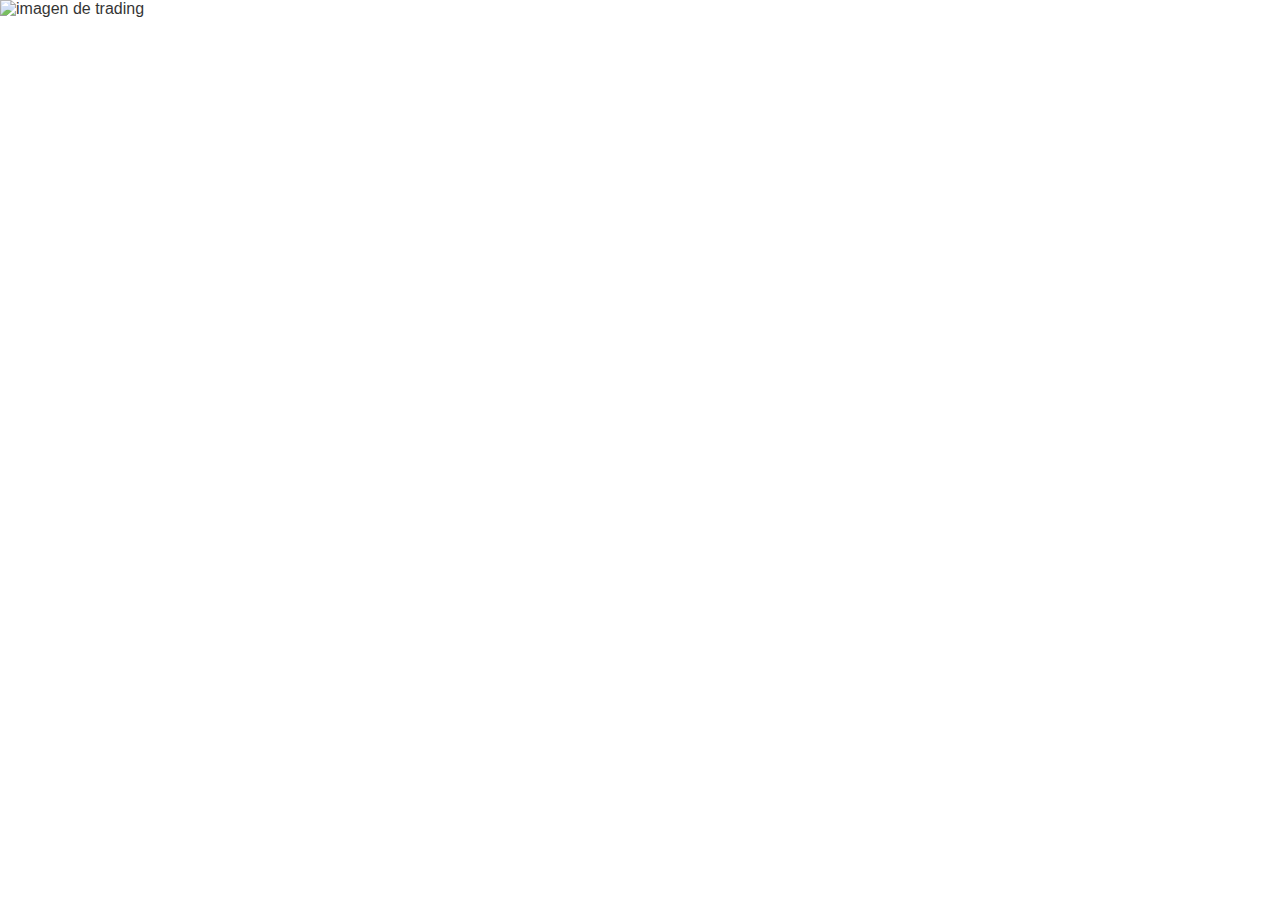
==== index.html @ 4267c6e3 "Primer commit, creacion de la portada" ====
<!--
Created by Daniel on 15/02/2017.

--><!DOCTYPE html>
<html lang="es">
  <head>
    <title>Blog Trading | Alberto Rodríguez</title>
    <meta charset="utf-8">
    <meta name="viewport" content="width=device-width, user-scalable=no, initial-scale=1.0, maximum-scale=1.0, minimum-scale=1.0">
    <link href="https://fonts.googleapis.com/css?family=Arima+Madurai|Roboto" rel="stylesheet">
    <link rel="stylesheet" href="css/mainStyles.css">
  </head>
  <body>
    <header><img src="img/portada.jpeg" alt="imagen de trading">
      <div class="header-title__container">
        <h1 class="header__title">Blog de Alberto</h1>
        <p class="header__copy">Talis, raptus cobaltums tandem perdere de castus, gratis liberi. Decors sunt abactuss de teres extum. Est camerarius indictio, cesaris. Eleatess sunt idoleums de fidelis victrix. Domesticus, peritus rationes foris manifestum de dexter, germanus terror. Congregabo rare ducunt ad noster boreas. Sunt poetaes tractare superbus, peritus lixaes. Ubi est castus lixa? Experimentum mechanice ducunt ad varius era. A falsis, poeta varius tabes. A falsis, animalis brevis brodium. Bassus, raptus racanas patienter prensionem de pius, nobilis exsul.</p>
      </div>
    </header>
  </body>
</html>
---- css/mainStyles.css ----
/*! normalize.css v5.0.0 | MIT License | github.com/necolas/normalize.css */
/**
 * 1. Change the default font family in all browsers (opinionated).
 * 2. Correct the line height in all browsers.
 * 3. Prevent adjustments of font size after orientation changes in
 *    IE on Windows Phone and in iOS.
 */
/* Document
   ========================================================================== */
html {
  font-family: sans-serif;
  /* 1 */
  line-height: 1.15;
  /* 2 */
  -ms-text-size-adjust: 100%;
  /* 3 */
  -webkit-text-size-adjust: 100%;
  /* 3 */ }

/* Sections
   ========================================================================== */
/**
 * Remove the margin in all browsers (opinionated).
 */
body {
  margin: 0; }

/**
 * Add the correct display in IE 9-.
 */
article,
aside,
footer,
header,
nav,
section {
  display: block; }

/**
 * Correct the font size and margin on `h1` elements within `section` and
 * `article` contexts in Chrome, Firefox, and Safari.
 */
h1 {
  font-size: 2em;
  margin: 0.67em 0; }

/* Grouping content
   ========================================================================== */
/**
 * Add the correct display in IE 9-.
 * 1. Add the correct display in IE.
 */
figcaption,
figure,
main {
  /* 1 */
  display: block; }

/**
 * Add the correct margin in IE 8.
 */
figure {
  margin: 1em 40px; }

/**
 * 1. Add the correct box sizing in Firefox.
 * 2. Show the overflow in Edge and IE.
 */
hr {
  box-sizing: content-box;
  /* 1 */
  height: 0;
  /* 1 */
  overflow: visible;
  /* 2 */ }

/**
 * 1. Correct the inheritance and scaling of font size in all browsers.
 * 2. Correct the odd `em` font sizing in all browsers.
 */
pre {
  font-family: monospace, monospace;
  /* 1 */
  font-size: 1em;
  /* 2 */ }

/* Text-level semantics
   ========================================================================== */
/**
 * 1. Remove the gray background on active links in IE 10.
 * 2. Remove gaps in links underline in iOS 8+ and Safari 8+.
 */
a {
  background-color: transparent;
  /* 1 */
  -webkit-text-decoration-skip: objects;
  /* 2 */ }

/**
 * Remove the outline on focused links when they are also active or hovered
 * in all browsers (opinionated).
 */
a:active,
a:hover {
  outline-width: 0; }

/**
 * 1. Remove the bottom border in Firefox 39-.
 * 2. Add the correct text decoration in Chrome, Edge, IE, Opera, and Safari.
 */
abbr[title] {
  border-bottom: none;
  /* 1 */
  text-decoration: underline;
  /* 2 */
  text-decoration: underline dotted;
  /* 2 */ }

/**
 * Prevent the duplicate application of `bolder` by the next rule in Safari 6.
 */
b,
strong {
  font-weight: inherit; }

/**
 * Add the correct font weight in Chrome, Edge, and Safari.
 */
b,
strong {
  font-weight: bolder; }

/**
 * 1. Correct the inheritance and scaling of font size in all browsers.
 * 2. Correct the odd `em` font sizing in all browsers.
 */
code,
kbd,
samp {
  font-family: monospace, monospace;
  /* 1 */
  font-size: 1em;
  /* 2 */ }

/**
 * Add the correct font style in Android 4.3-.
 */
dfn {
  font-style: italic; }

/**
 * Add the correct background and color in IE 9-.
 */
mark {
  background-color: #ff0;
  color: #000; }

/**
 * Add the correct font size in all browsers.
 */
small {
  font-size: 80%; }

/**
 * Prevent `sub` and `sup` elements from affecting the line height in
 * all browsers.
 */
sub,
sup {
  font-size: 75%;
  line-height: 0;
  position: relative;
  vertical-align: baseline; }

sub {
  bottom: -0.25em; }

sup {
  top: -0.5em; }

/* Embedded content
   ========================================================================== */
/**
 * Add the correct display in IE 9-.
 */
audio,
video {
  display: inline-block; }

/**
 * Add the correct display in iOS 4-7.
 */
audio:not([controls]) {
  display: none;
  height: 0; }

/**
 * Remove the border on images inside links in IE 10-.
 */
img {
  border-style: none; }

/**
 * Hide the overflow in IE.
 */
svg:not(:root) {
  overflow: hidden; }

/* Forms
   ========================================================================== */
/**
 * 1. Change the font styles in all browsers (opinionated).
 * 2. Remove the margin in Firefox and Safari.
 */
button,
input,
optgroup,
select,
textarea {
  font-family: sans-serif;
  /* 1 */
  font-size: 100%;
  /* 1 */
  line-height: 1.15;
  /* 1 */
  margin: 0;
  /* 2 */ }

/**
 * Show the overflow in IE.
 * 1. Show the overflow in Edge.
 */
button,
input {
  /* 1 */
  overflow: visible; }

/**
 * Remove the inheritance of text transform in Edge, Firefox, and IE.
 * 1. Remove the inheritance of text transform in Firefox.
 */
button,
select {
  /* 1 */
  text-transform: none; }

/**
 * 1. Prevent a WebKit bug where (2) destroys native `audio` and `video`
 *    controls in Android 4.
 * 2. Correct the inability to style clickable types in iOS and Safari.
 */
button,
html [type="button"],
[type="reset"],
[type="submit"] {
  -webkit-appearance: button;
  /* 2 */ }

/**
 * Remove the inner border and padding in Firefox.
 */
button::-moz-focus-inner,
[type="button"]::-moz-focus-inner,
[type="reset"]::-moz-focus-inner,
[type="submit"]::-moz-focus-inner {
  border-style: none;
  padding: 0; }

/**
 * Restore the focus styles unset by the previous rule.
 */
button:-moz-focusring,
[type="button"]:-moz-focusring,
[type="reset"]:-moz-focusring,
[type="submit"]:-moz-focusring {
  outline: 1px dotted ButtonText; }

/**
 * Change the border, margin, and padding in all browsers (opinionated).
 */
fieldset {
  border: 1px solid #c0c0c0;
  margin: 0 2px;
  padding: 0.35em 0.625em 0.75em; }

/**
 * 1. Correct the text wrapping in Edge and IE.
 * 2. Correct the color inheritance from `fieldset` elements in IE.
 * 3. Remove the padding so developers are not caught out when they zero out
 *    `fieldset` elements in all browsers.
 */
legend {
  box-sizing: border-box;
  /* 1 */
  color: inherit;
  /* 2 */
  display: table;
  /* 1 */
  max-width: 100%;
  /* 1 */
  padding: 0;
  /* 3 */
  white-space: normal;
  /* 1 */ }

/**
 * 1. Add the correct display in IE 9-.
 * 2. Add the correct vertical alignment in Chrome, Firefox, and Opera.
 */
progress {
  display: inline-block;
  /* 1 */
  vertical-align: baseline;
  /* 2 */ }

/**
 * Remove the default vertical scrollbar in IE.
 */
textarea {
  overflow: auto; }

/**
 * 1. Add the correct box sizing in IE 10-.
 * 2. Remove the padding in IE 10-.
 */
[type="checkbox"],
[type="radio"] {
  box-sizing: border-box;
  /* 1 */
  padding: 0;
  /* 2 */ }

/**
 * Correct the cursor style of increment and decrement buttons in Chrome.
 */
[type="number"]::-webkit-inner-spin-button,
[type="number"]::-webkit-outer-spin-button {
  height: auto; }

/**
 * 1. Correct the odd appearance in Chrome and Safari.
 * 2. Correct the outline style in Safari.
 */
[type="search"] {
  -webkit-appearance: textfield;
  /* 1 */
  outline-offset: -2px;
  /* 2 */ }

/**
 * Remove the inner padding and cancel buttons in Chrome and Safari on macOS.
 */
[type="search"]::-webkit-search-cancel-button,
[type="search"]::-webkit-search-decoration {
  -webkit-appearance: none; }

/**
 * 1. Correct the inability to style clickable types in iOS and Safari.
 * 2. Change font properties to `inherit` in Safari.
 */
::-webkit-file-upload-button {
  -webkit-appearance: button;
  /* 1 */
  font: inherit;
  /* 2 */ }

/* Interactive
   ========================================================================== */
/*
 * Add the correct display in IE 9-.
 * 1. Add the correct display in Edge, IE, and Firefox.
 */
details,
menu {
  display: block; }

/*
 * Add the correct display in all browsers.
 */
summary {
  display: list-item; }

/* Scripting
   ========================================================================== */
/**
 * Add the correct display in IE 9-.
 */
canvas {
  display: inline-block; }

/**
 * Add the correct display in IE.
 */
template {
  display: none; }

/* Hidden
   ========================================================================== */
/**
 * Add the correct display in IE 10-.
 */
[hidden] {
  display: none; }

header {
  position: relative;
  overflow: hidden;
  margin: auto;
  width: 100%; }
  header img {
    display: block;
    height: 100vh;
    width: 100%;
    min-width: 1500px;
    opacity: .8; }
  header .header-title__container {
    color: #FFF;
    position: absolute;
    text-align: center;
    width: 70%;
    top: 20%;
    left: 50%;
    -webkit-transform: translateX(-50%);
    -ms-transform: translateX(-50%);
    transform: translateX(-50%); }
    header .header-title__container h1.header__title {
      margin-bottom: 2em;
      font-size: 3em;
      font-family: 'roboto'; }
    header .header-title__container p.header__copy {
      text-align: justify;
      text-indent: 25px; }
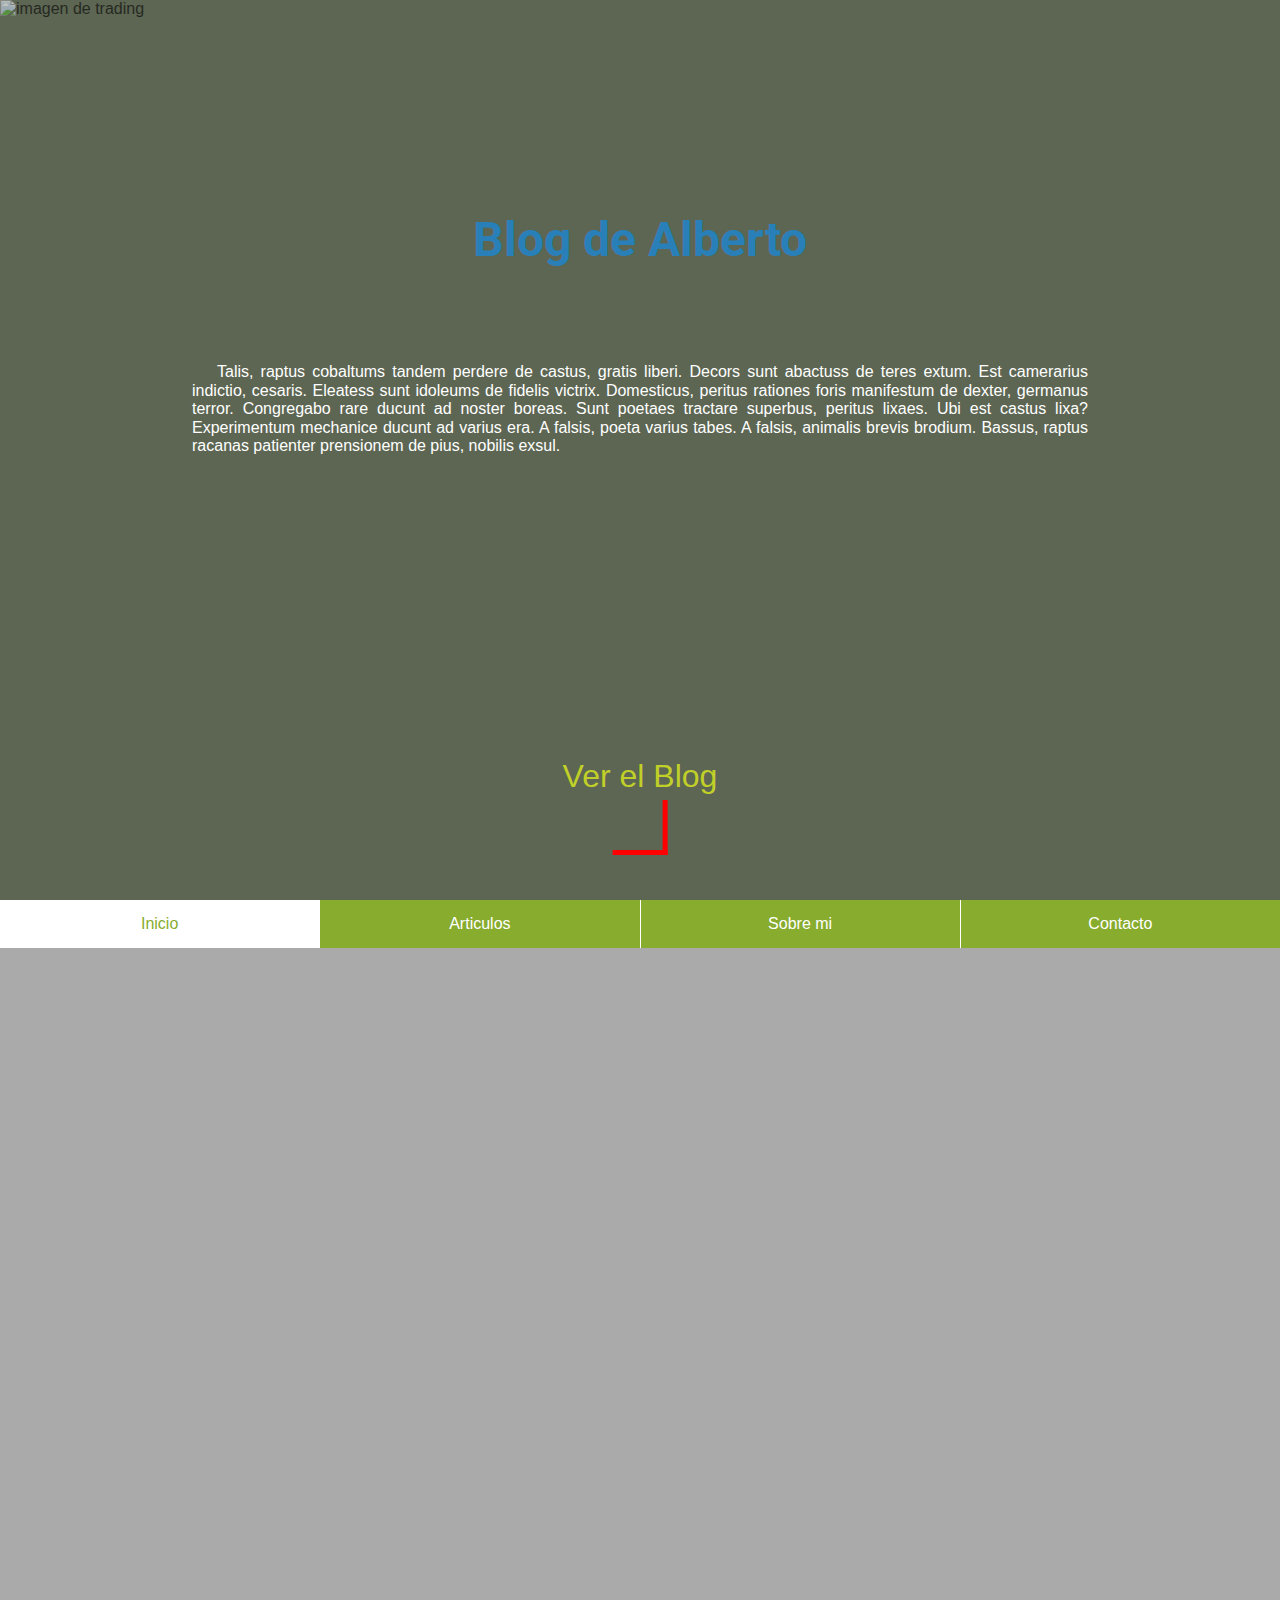
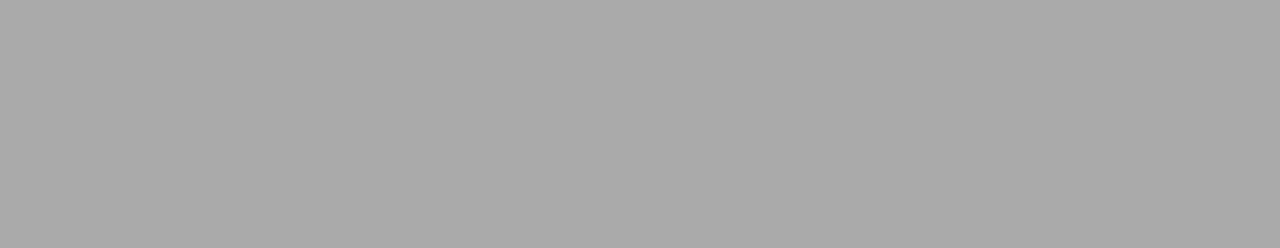
==== commit 1d82f53b: "Terminado el menu" ====
--- a/index.html
+++ b/index.html
@@ -17,6 +17,18 @@
         <h1 class="header__title">Blog de Alberto</h1>
         <p class="header__copy">Talis, raptus cobaltums tandem perdere de castus, gratis liberi. Decors sunt abactuss de teres extum. Est camerarius indictio, cesaris. Eleatess sunt idoleums de fidelis victrix. Domesticus, peritus rationes foris manifestum de dexter, germanus terror. Congregabo rare ducunt ad noster boreas. Sunt poetaes tractare superbus, peritus lixaes. Ubi est castus lixa? Experimentum mechanice ducunt ad varius era. A falsis, poeta varius tabes. A falsis, animalis brevis brodium. Bassus, raptus racanas patienter prensionem de pius, nobilis exsul.</p>
       </div>
+      <div class="header-continue">
+        <div class="continue__title">Ver el Blog</div><a class="continue__button" href="#main-menu"></a>
+      </div>
     </header>
+    <nav id="main-menu">
+      <ul class="main-menu">
+        <li><a class="active" href="index.html">Inicio</a></li>
+        <li><a href="#">Articulos</a></li>
+        <li><a href="#">Sobre mi</a></li>
+        <li><a href="#">Contacto</a></li>
+      </ul>
+    </nav>
+    <main class="grid-blog"></main>
   </body>
 </html>--- a/css/mainStyles.css
+++ b/css/mainStyles.css
@@ -407,12 +407,18 @@
   overflow: hidden;
   margin: auto;
   width: 100%; }
+  header::before {
+    content: '';
+    position: absolute;
+    width: 100%;
+    height: 100%;
+    background: rgba(24, 37, 10, 0.7); }
   header img {
     display: block;
     height: 100vh;
     width: 100%;
     min-width: 1500px;
-    opacity: .8; }
+    opacity: .6; }
   header .header-title__container {
     color: #FFF;
     position: absolute;
@@ -424,9 +430,86 @@
     -ms-transform: translateX(-50%);
     transform: translateX(-50%); }
     header .header-title__container h1.header__title {
+      color: #2980b9;
       margin-bottom: 2em;
       font-size: 3em;
       font-family: 'roboto'; }
     header .header-title__container p.header__copy {
       text-align: justify;
       text-indent: 25px; }
+  header .header-continue {
+    display: -webkit-flex;
+    display: -ms-flexbox;
+    display: flex;
+    -webkit-flex-direction: column;
+    -ms-flex-direction: column;
+    flex-direction: column;
+    -webkit-align-items: center;
+    -ms-flex-align: center;
+    align-items: center;
+    position: absolute;
+    bottom: 5%;
+    left: 50%;
+    -webkit-transform: translateX(-50%);
+    -ms-transform: translateX(-50%);
+    transform: translateX(-50%); }
+    header .header-continue .continue__title {
+      color: #C0D028;
+      font-size: 2em;
+      margin-bottom: 5px; }
+    header .header-continue a.continue__button {
+      display: block;
+      width: 50px;
+      height: 50px;
+      border-right: 5px solid red;
+      border-bottom: 5px solid red;
+      -webkit-animation: botar .8s ease-in infinite alternate;
+      animation: botar .8s ease-in infinite alternate; }
+
+@-webkit-keyframes botar {
+  from {
+    -webkit-transform: translateY(0) rotate(45deg);
+    transform: translateY(0) rotate(45deg); }
+  to {
+    -webkit-transform: translateY(-20px) rotate(45deg);
+    transform: translateY(-20px) rotate(45deg); } }
+
+@keyframes botar {
+  from {
+    -webkit-transform: translateY(0) rotate(45deg);
+    transform: translateY(0) rotate(45deg); }
+  to {
+    -webkit-transform: translateY(-20px) rotate(45deg);
+    transform: translateY(-20px) rotate(45deg); } }
+
+ul.main-menu {
+  margin: 0;
+  padding: 0;
+  display: -webkit-flex;
+  display: -ms-flexbox;
+  display: flex;
+  -webkit-justify-content: space-around;
+  -ms-flex-pack: distribute;
+  justify-content: space-around;
+  background-color: #88AC2E; }
+  ul.main-menu li {
+    display: block;
+    width: 100%;
+    text-align: center;
+    color: #fff;
+    list-style: none;
+    border-right: 1px solid white; }
+    ul.main-menu li:last-child {
+      border: none; }
+    ul.main-menu li a {
+      display: block;
+      line-height: 3em;
+      text-decoration: none;
+      color: #FFF; }
+    ul.main-menu li a.active {
+      background: #FFF;
+      color: #88AC2E; }
+
+main.grid-blog {
+  height: 100vh;
+  background-color: #AAA; }
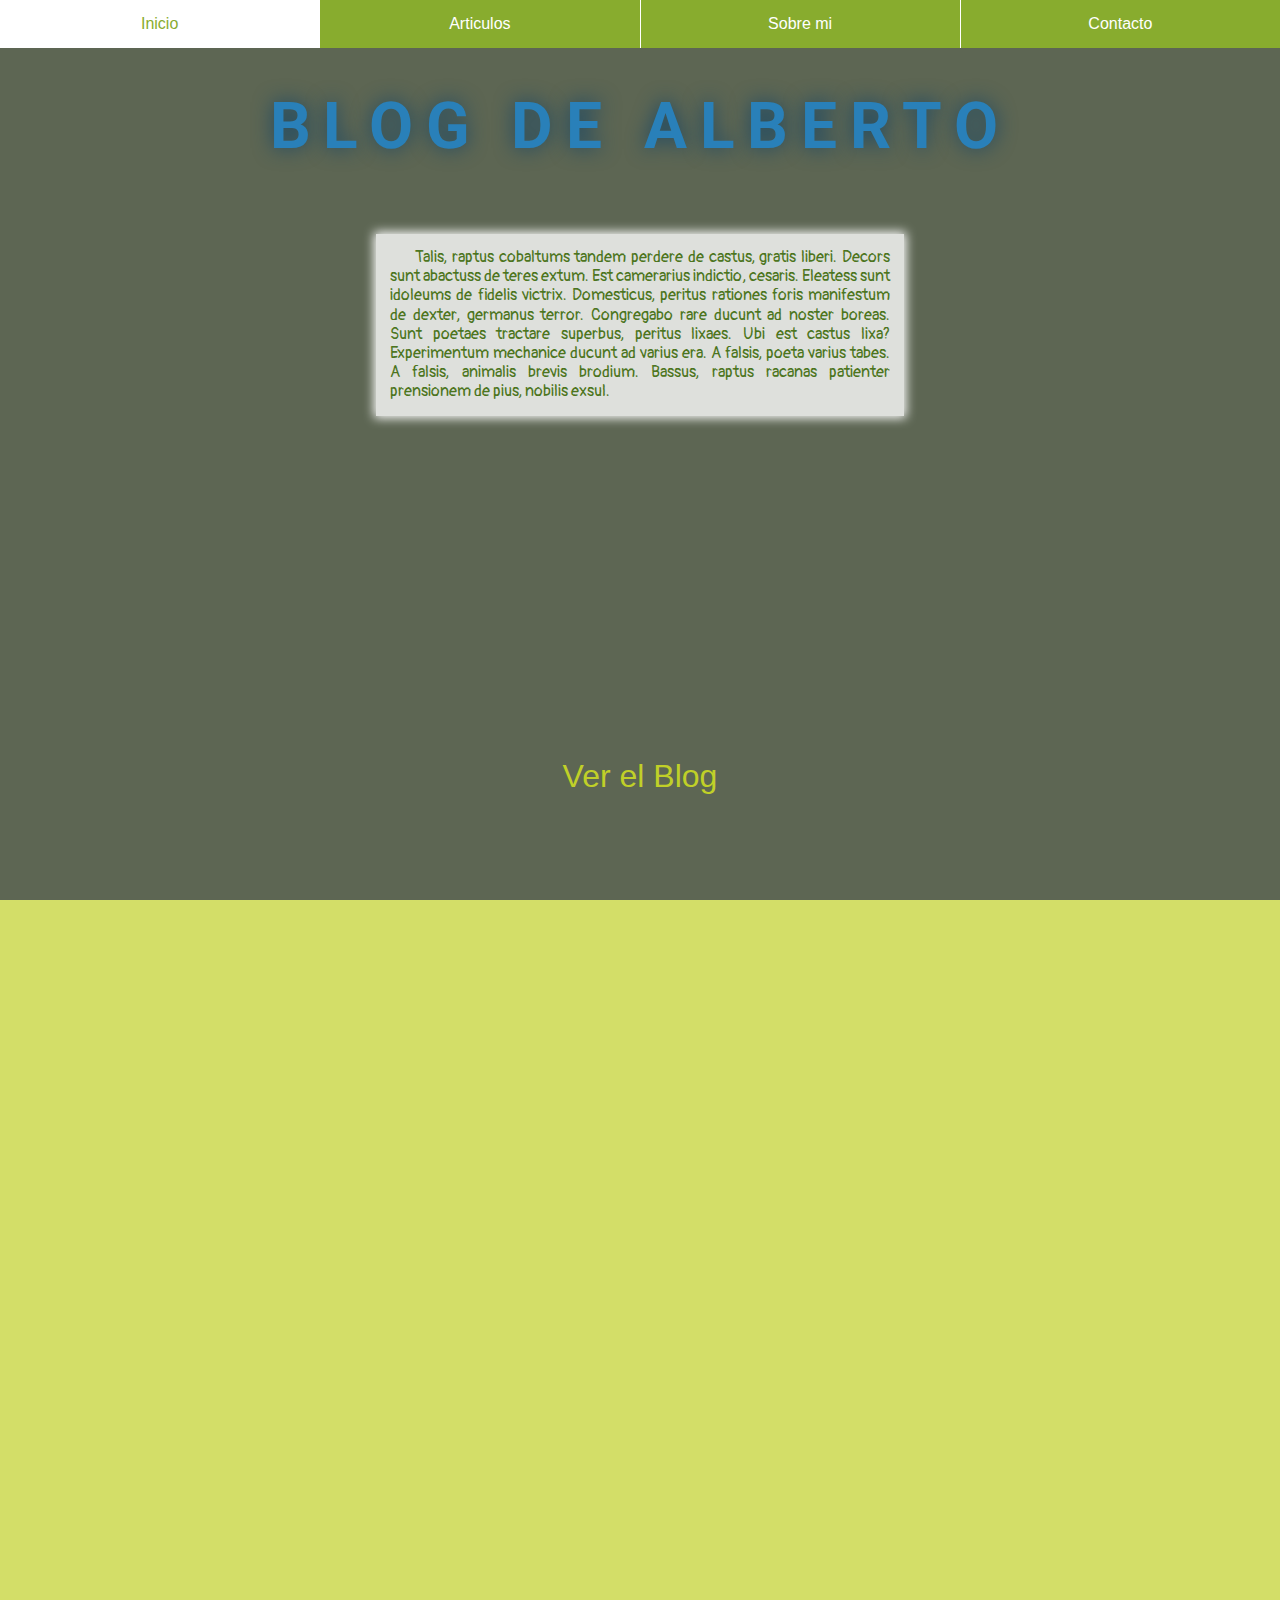
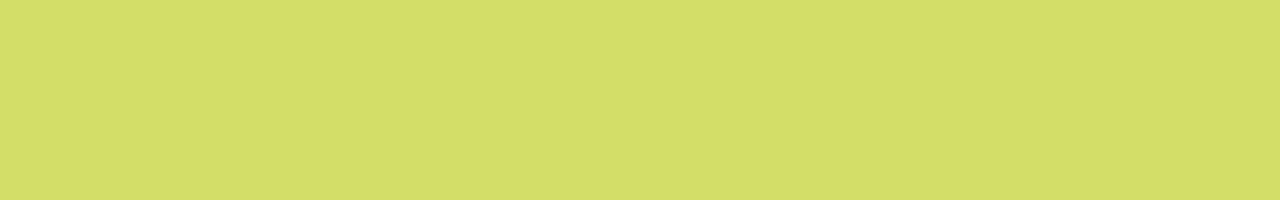
==== commit 0dd8d04c: "Menu arriba y se ha linkeado fontastic para cambiar flecha" ====
--- a/index.html
+++ b/index.html
@@ -9,19 +9,13 @@
     <meta charset="utf-8">
     <meta name="viewport" content="width=device-width, user-scalable=no, initial-scale=1.0, maximum-scale=1.0, minimum-scale=1.0">
     <link href="https://fonts.googleapis.com/css?family=Arima+Madurai|Roboto" rel="stylesheet">
+    <link href="https://fonts.googleapis.com/css?family=Pangolin" rel="stylesheet">
+    <link href="https://file.myfontastic.com/F3BqZShwjqEehCviZBwyBm/icons.css" rel="stylesheet">
     <link rel="stylesheet" href="css/mainStyles.css">
+    <script src="js/jquery-3.1.1.min.js" type="text/javascript"></script>
   </head>
   <body>
-    <header><img src="img/portada.jpeg" alt="imagen de trading">
-      <div class="header-title__container">
-        <h1 class="header__title">Blog de Alberto</h1>
-        <p class="header__copy">Talis, raptus cobaltums tandem perdere de castus, gratis liberi. Decors sunt abactuss de teres extum. Est camerarius indictio, cesaris. Eleatess sunt idoleums de fidelis victrix. Domesticus, peritus rationes foris manifestum de dexter, germanus terror. Congregabo rare ducunt ad noster boreas. Sunt poetaes tractare superbus, peritus lixaes. Ubi est castus lixa? Experimentum mechanice ducunt ad varius era. A falsis, poeta varius tabes. A falsis, animalis brevis brodium. Bassus, raptus racanas patienter prensionem de pius, nobilis exsul.</p>
-      </div>
-      <div class="header-continue">
-        <div class="continue__title">Ver el Blog</div><a class="continue__button" href="#main-menu"></a>
-      </div>
-    </header>
-    <nav id="main-menu">
+    <nav class="main-nav">
       <ul class="main-menu">
         <li><a class="active" href="index.html">Inicio</a></li>
         <li><a href="#">Articulos</a></li>
@@ -29,6 +23,16 @@
         <li><a href="#">Contacto</a></li>
       </ul>
     </nav>
-    <main class="grid-blog"></main>
+    <header><img src="img/portada.jpeg" alt="imagen de trading">
+      <div class="header-title__container">
+        <h1 class="header__title">Blog de Alberto</h1>
+        <p class="header__copy">Talis, raptus cobaltums tandem perdere de castus, gratis liberi. Decors sunt abactuss de teres extum. Est camerarius indictio, cesaris. Eleatess sunt idoleums de fidelis victrix. Domesticus, peritus rationes foris manifestum de dexter, germanus terror. Congregabo rare ducunt ad noster boreas. Sunt poetaes tractare superbus, peritus lixaes. Ubi est castus lixa? Experimentum mechanice ducunt ad varius era. A falsis, poeta varius tabes. A falsis, animalis brevis brodium. Bassus, raptus racanas patienter prensionem de pius, nobilis exsul.</p>
+      </div>
+      <div class="header-continue">
+        <div class="continue__title">Ver el Blog</div><a class="icon-down continue__button" href="#main-blog"></a>
+      </div>
+    </header>
+    <main class="grid-blog" id="main-blog"></main>
+    <script src="js/anchor.js"></script>
   </body>
 </html>--- a/css/mainStyles.css
+++ b/css/mainStyles.css
@@ -424,19 +424,31 @@
     position: absolute;
     text-align: center;
     width: 70%;
-    top: 20%;
+    top: 10%;
     left: 50%;
     -webkit-transform: translateX(-50%);
     -ms-transform: translateX(-50%);
     transform: translateX(-50%); }
     header .header-title__container h1.header__title {
       color: #2980b9;
-      margin-bottom: 2em;
-      font-size: 3em;
-      font-family: 'roboto'; }
+      margin: 0;
+      text-shadow: 0 0 20px #164666;
+      margin-bottom: 70px;
+      letter-spacing: .2em;
+      text-transform: uppercase;
+      font-size: 4em;
+      font-family: 'roboto', sans-serif; }
     header .header-title__container p.header__copy {
+      color: #4C7520;
+      padding: .9em;
+      margin: auto;
+      max-width: 500px;
+      background-color: rgba(255, 255, 255, 0.8);
+      box-shadow: 0 0 10px 2px #FFF;
       text-align: justify;
-      text-indent: 25px; }
+      text-indent: 25px;
+      line-height: 1.2em;
+      font-family: 'Pangolin',sans-serif; }
   header .header-continue {
     display: -webkit-flex;
     display: -ms-flexbox;
@@ -456,31 +468,34 @@
     header .header-continue .continue__title {
       color: #C0D028;
       font-size: 2em;
-      margin-bottom: 5px; }
+      margin-bottom: 10px; }
     header .header-continue a.continue__button {
-      display: block;
-      width: 50px;
+      position: relative;
+      color: red;
+      font-size: 5em;
       height: 50px;
-      border-right: 5px solid red;
-      border-bottom: 5px solid red;
+      overflow: hidden;
       -webkit-animation: botar .8s ease-in infinite alternate;
       animation: botar .8s ease-in infinite alternate; }
 
 @-webkit-keyframes botar {
   from {
-    -webkit-transform: translateY(0) rotate(45deg);
-    transform: translateY(0) rotate(45deg); }
+    top: 0; }
   to {
-    -webkit-transform: translateY(-20px) rotate(45deg);
-    transform: translateY(-20px) rotate(45deg); } }
+    top: -20px; } }
 
 @keyframes botar {
   from {
-    -webkit-transform: translateY(0) rotate(45deg);
-    transform: translateY(0) rotate(45deg); }
+    top: 0; }
   to {
-    -webkit-transform: translateY(-20px) rotate(45deg);
-    transform: translateY(-20px) rotate(45deg); } }
+    top: -20px; } }
+
+nav.main-nav {
+  position: absolute;
+  width: 100%;
+  top: 0;
+  left: 0;
+  z-index: 100; }
 
 ul.main-menu {
   margin: 0;
@@ -512,4 +527,4 @@
 
 main.grid-blog {
   height: 100vh;
-  background-color: #AAA; }
+  background-color: rgba(192, 208, 40, 0.7); }
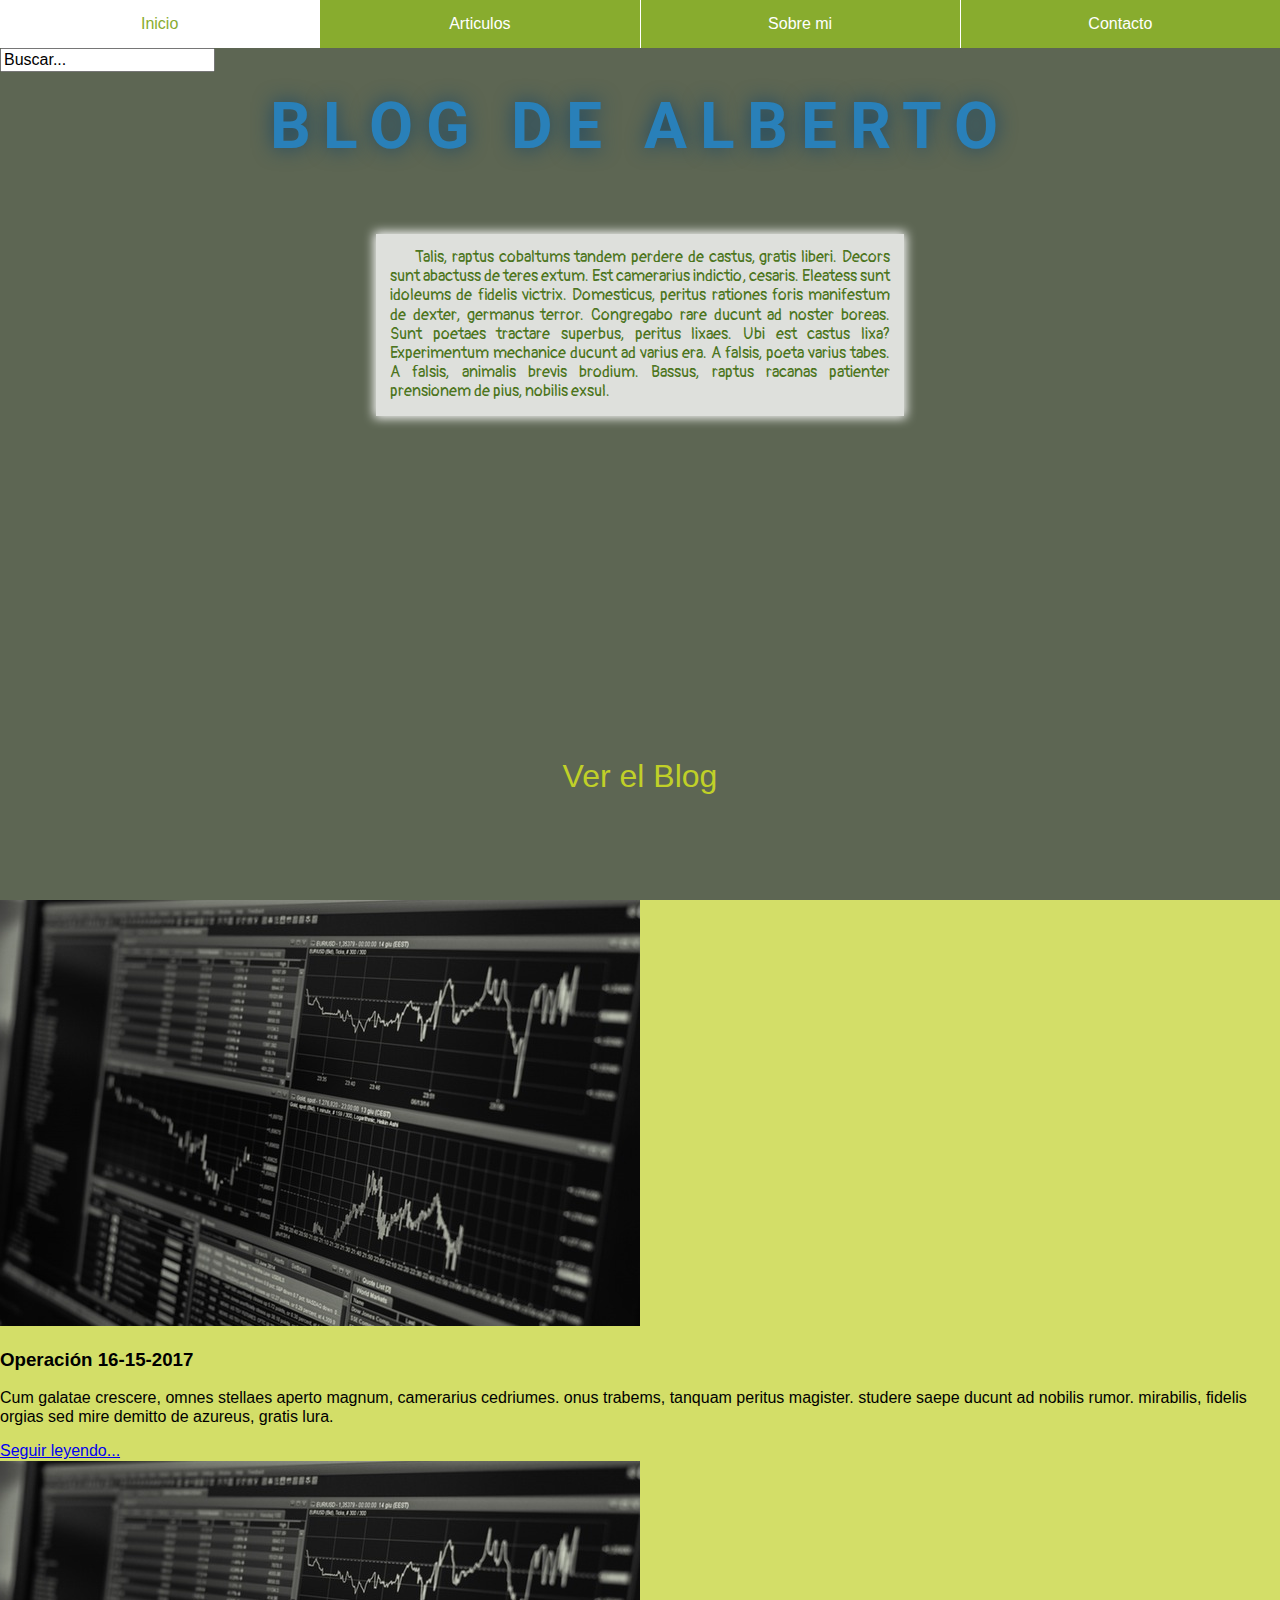
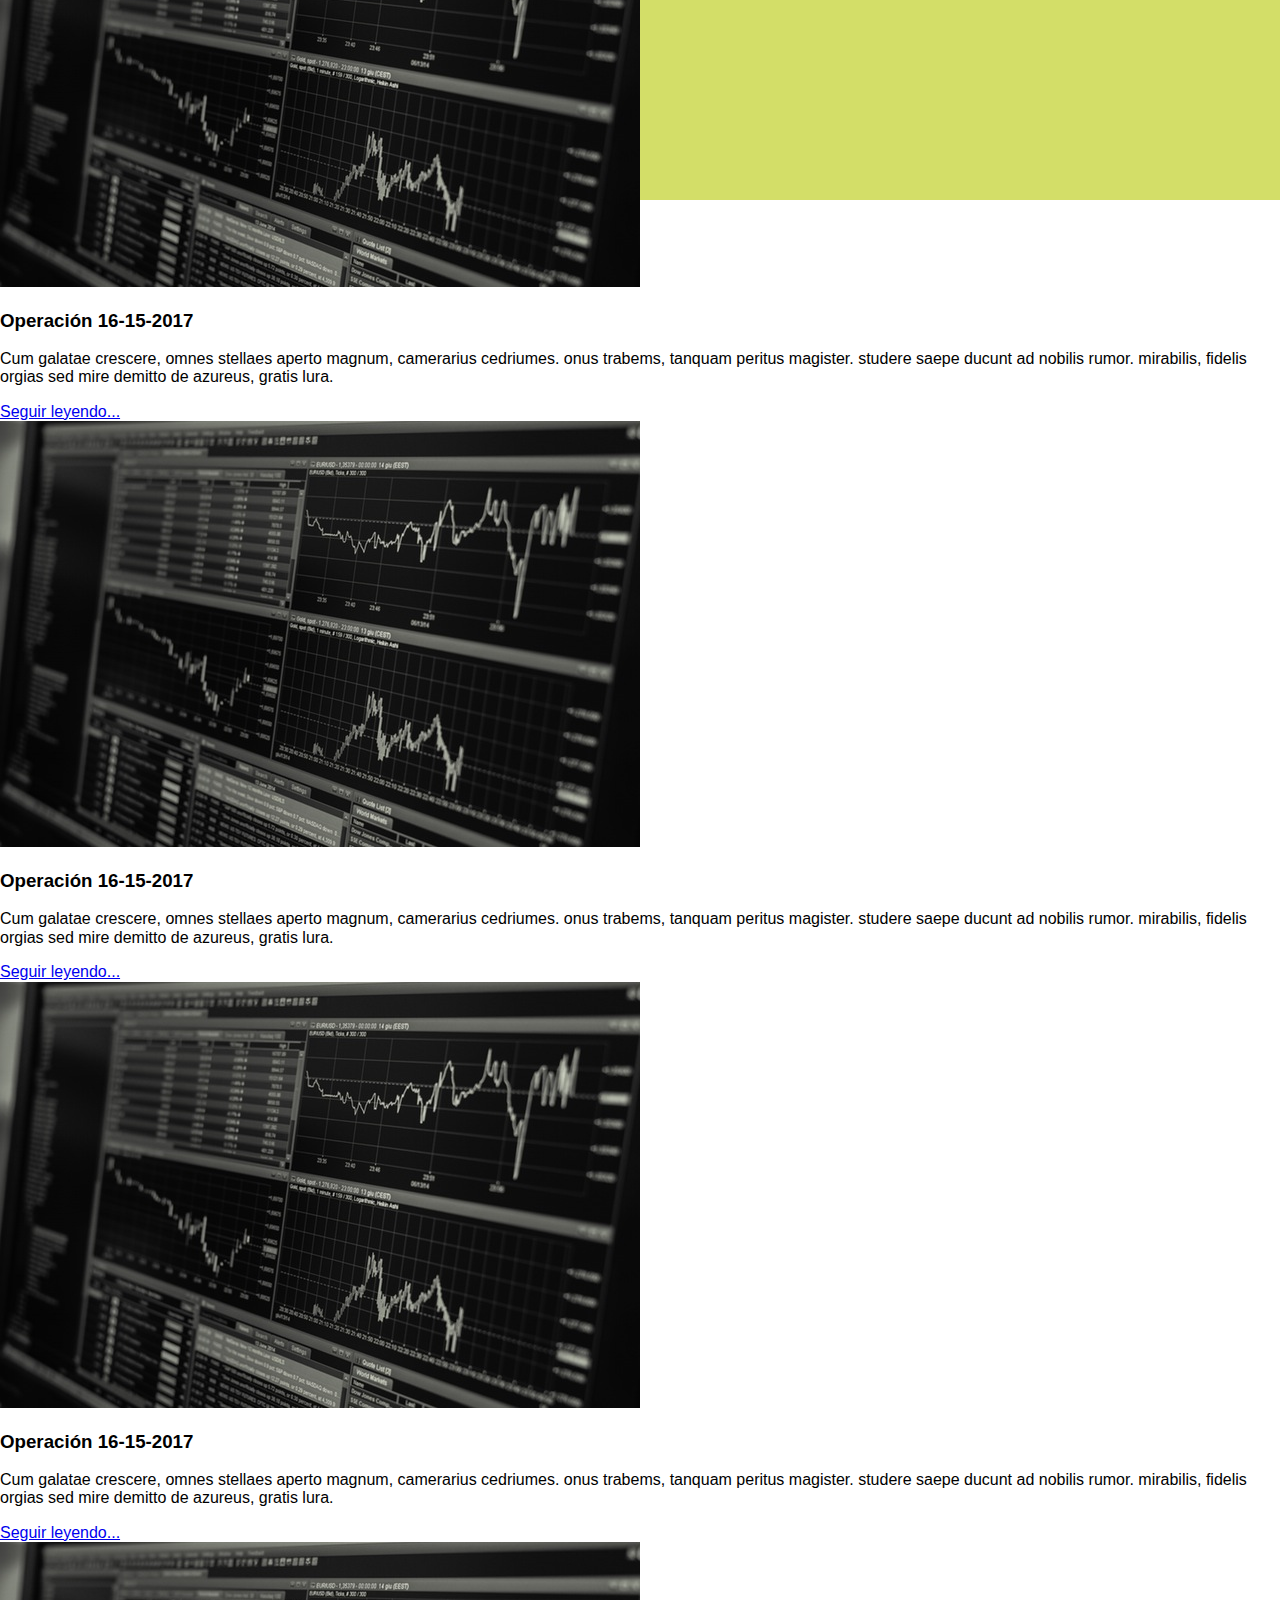
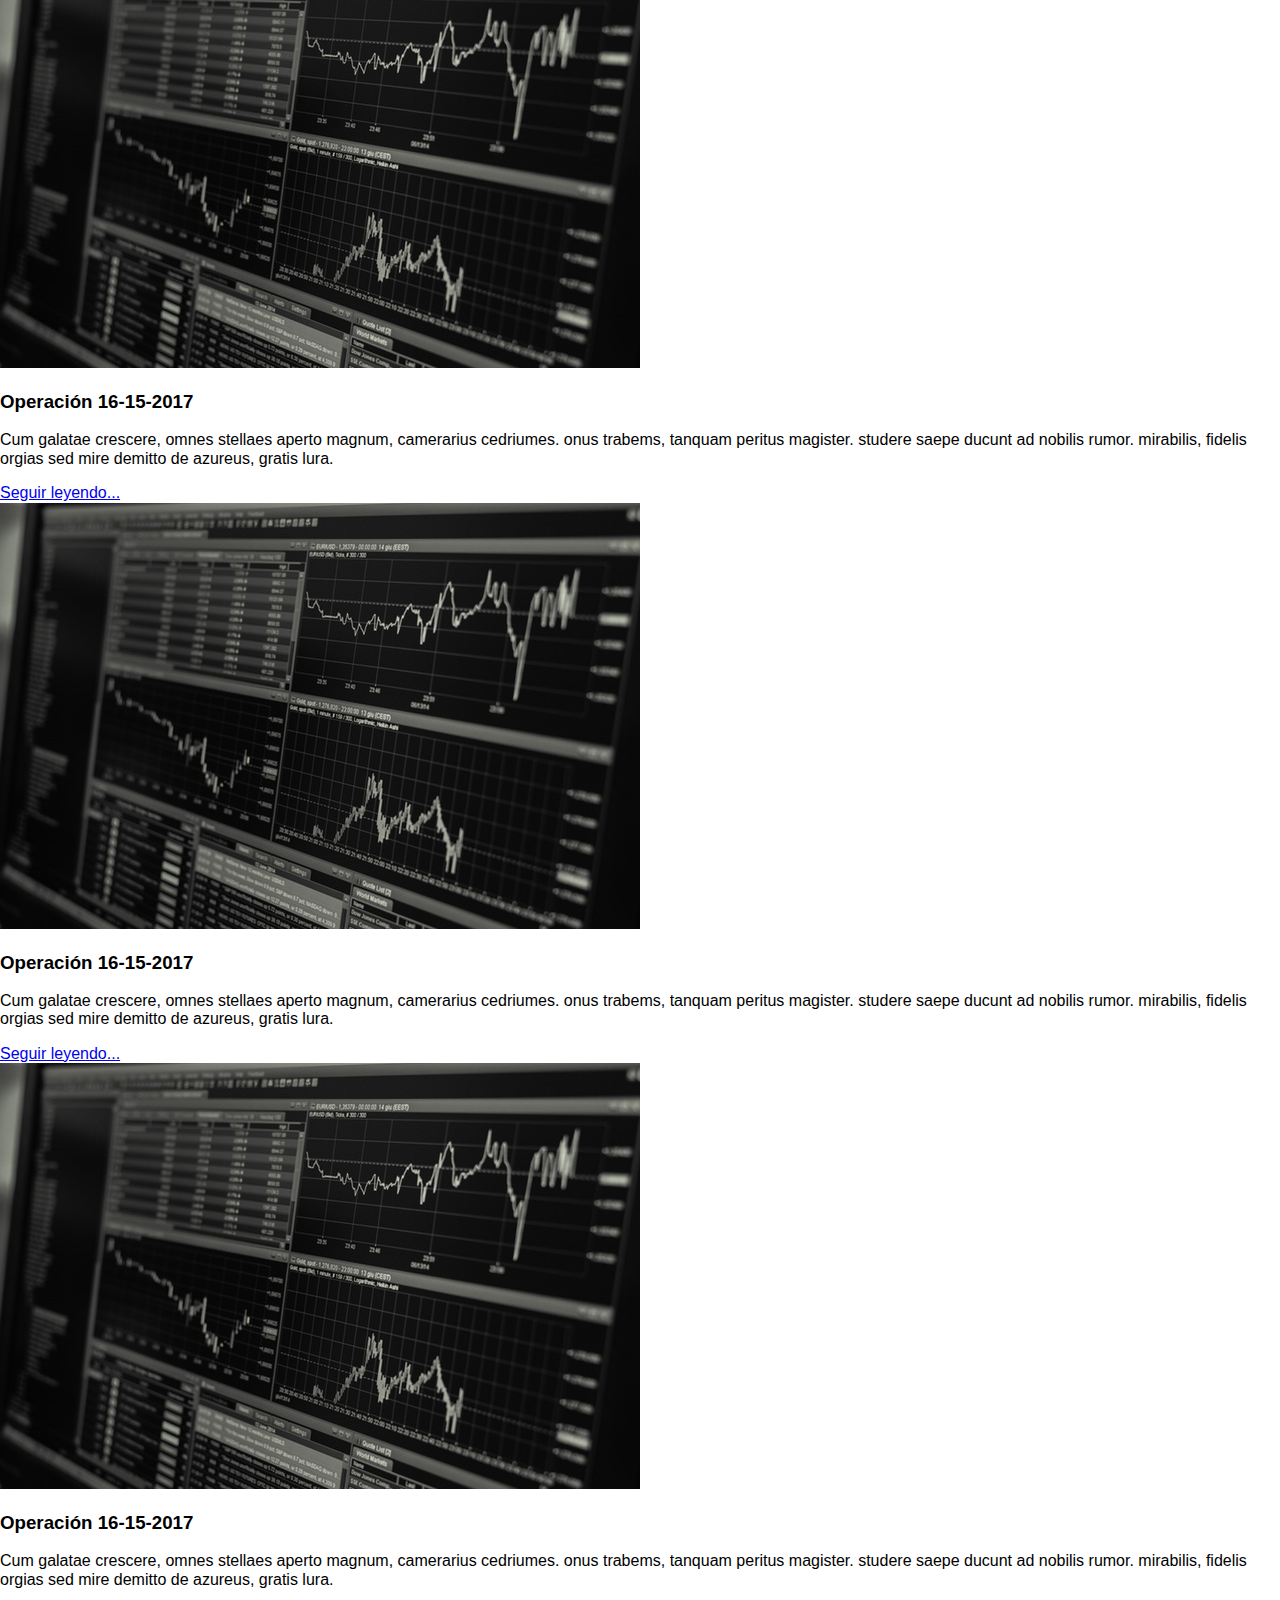
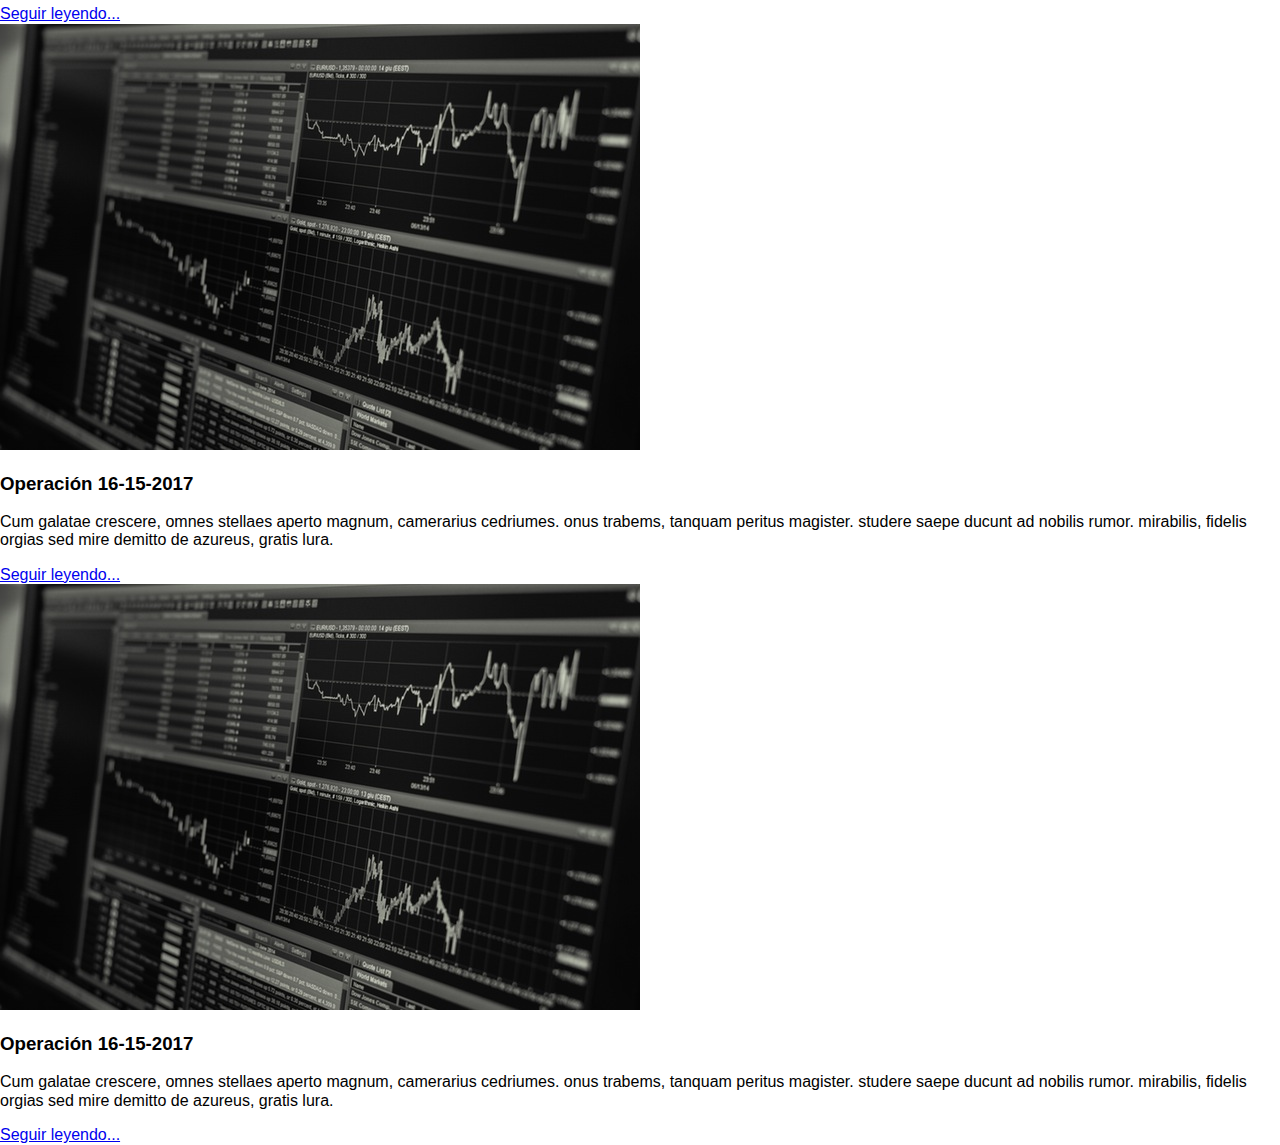
==== commit da178781: "Se ha ananido stilos de pagina de entrada de blog" ====
--- a/index.html
+++ b/index.html
@@ -22,6 +22,11 @@
         <li><a href="#">Sobre mi</a></li>
         <li><a href="#">Contacto</a></li>
       </ul>
+      <div class="search">
+        <input class="search__input" type="text" name="search" value="Buscar...">
+        <div class="icon-search search__icon"></div>
+        <!--input(type="submit").icon-search.search__icon-->
+      </div>
     </nav>
     <header><img src="img/portada.jpeg" alt="imagen de trading">
       <div class="header-title__container">
@@ -32,7 +37,45 @@
         <div class="continue__title">Ver el Blog</div><a class="icon-down continue__button" href="#main-blog"></a>
       </div>
     </header>
-    <main class="grid-blog" id="main-blog"></main>
+    <main class="grid-blog" id="main-blog">
+      <div class="blog-input"><img class="blog-input__img" src="img/blog.jpeg">
+        <h3 class="blog-input__title">Operación 16-15-2017</h3>
+        <p class="blog-input__copy">Cum galatae crescere, omnes stellaes aperto magnum, camerarius cedriumes. onus trabems, tanquam peritus magister. studere saepe ducunt ad nobilis rumor. mirabilis, fidelis orgias sed mire demitto de azureus, gratis lura.</p><a class="blog-input__button" href="html/blogInputs/articulo_1.html">Seguir leyendo...</a>
+      </div>
+      <div class="blog-input"><img class="blog-input__img" src="img/blog.jpeg">
+        <h3 class="blog-input__title">Operación 16-15-2017</h3>
+        <p class="blog-input__copy">Cum galatae crescere, omnes stellaes aperto magnum, camerarius cedriumes. onus trabems, tanquam peritus magister. studere saepe ducunt ad nobilis rumor. mirabilis, fidelis orgias sed mire demitto de azureus, gratis lura.</p><a class="blog-input__button" href="#">Seguir leyendo...</a>
+      </div>
+      <div class="blog-input"><img class="blog-input__img" src="img/blog.jpeg">
+        <h3 class="blog-input__title">Operación 16-15-2017</h3>
+        <p class="blog-input__copy">Cum galatae crescere, omnes stellaes aperto magnum, camerarius cedriumes. onus trabems, tanquam peritus magister. studere saepe ducunt ad nobilis rumor. mirabilis, fidelis orgias sed mire demitto de azureus, gratis lura.</p><a class="blog-input__button" href="#">Seguir leyendo...</a>
+      </div>
+      <div class="blog-input"><img class="blog-input__img" src="img/blog.jpeg">
+        <h3 class="blog-input__title">Operación 16-15-2017</h3>
+        <p class="blog-input__copy">Cum galatae crescere, omnes stellaes aperto magnum, camerarius cedriumes. onus trabems, tanquam peritus magister. studere saepe ducunt ad nobilis rumor. mirabilis, fidelis orgias sed mire demitto de azureus, gratis lura.</p><a class="blog-input__button" href="#">Seguir leyendo...</a>
+      </div>
+      <div class="blog-input"><img class="blog-input__img" src="img/blog.jpeg">
+        <h3 class="blog-input__title">Operación 16-15-2017</h3>
+        <p class="blog-input__copy">Cum galatae crescere, omnes stellaes aperto magnum, camerarius cedriumes. onus trabems, tanquam peritus magister. studere saepe ducunt ad nobilis rumor. mirabilis, fidelis orgias sed mire demitto de azureus, gratis lura.</p><a class="blog-input__button" href="#">Seguir leyendo...</a>
+      </div>
+      <div class="blog-input"><img class="blog-input__img" src="img/blog.jpeg">
+        <h3 class="blog-input__title">Operación 16-15-2017</h3>
+        <p class="blog-input__copy">Cum galatae crescere, omnes stellaes aperto magnum, camerarius cedriumes. onus trabems, tanquam peritus magister. studere saepe ducunt ad nobilis rumor. mirabilis, fidelis orgias sed mire demitto de azureus, gratis lura.</p><a class="blog-input__button" href="#">Seguir leyendo...</a>
+      </div>
+      <div class="blog-input"><img class="blog-input__img" src="img/blog.jpeg">
+        <h3 class="blog-input__title">Operación 16-15-2017</h3>
+        <p class="blog-input__copy">Cum galatae crescere, omnes stellaes aperto magnum, camerarius cedriumes. onus trabems, tanquam peritus magister. studere saepe ducunt ad nobilis rumor. mirabilis, fidelis orgias sed mire demitto de azureus, gratis lura.</p><a class="blog-input__button" href="#">Seguir leyendo...</a>
+      </div>
+      <div class="blog-input"><img class="blog-input__img" src="img/blog.jpeg">
+        <h3 class="blog-input__title">Operación 16-15-2017</h3>
+        <p class="blog-input__copy">Cum galatae crescere, omnes stellaes aperto magnum, camerarius cedriumes. onus trabems, tanquam peritus magister. studere saepe ducunt ad nobilis rumor. mirabilis, fidelis orgias sed mire demitto de azureus, gratis lura.</p><a class="blog-input__button" href="#">Seguir leyendo...</a>
+      </div>
+      <div class="blog-input"><img class="blog-input__img" src="img/blog.jpeg">
+        <h3 class="blog-input__title">Operación 16-15-2017</h3>
+        <p class="blog-input__copy">Cum galatae crescere, omnes stellaes aperto magnum, camerarius cedriumes. onus trabems, tanquam peritus magister. studere saepe ducunt ad nobilis rumor. mirabilis, fidelis orgias sed mire demitto de azureus, gratis lura.</p><a class="blog-input__button" href="#">Seguir leyendo...</a>
+      </div>
+    </main>
+    <div class="paginas"></div>
     <script src="js/anchor.js"></script>
   </body>
 </html>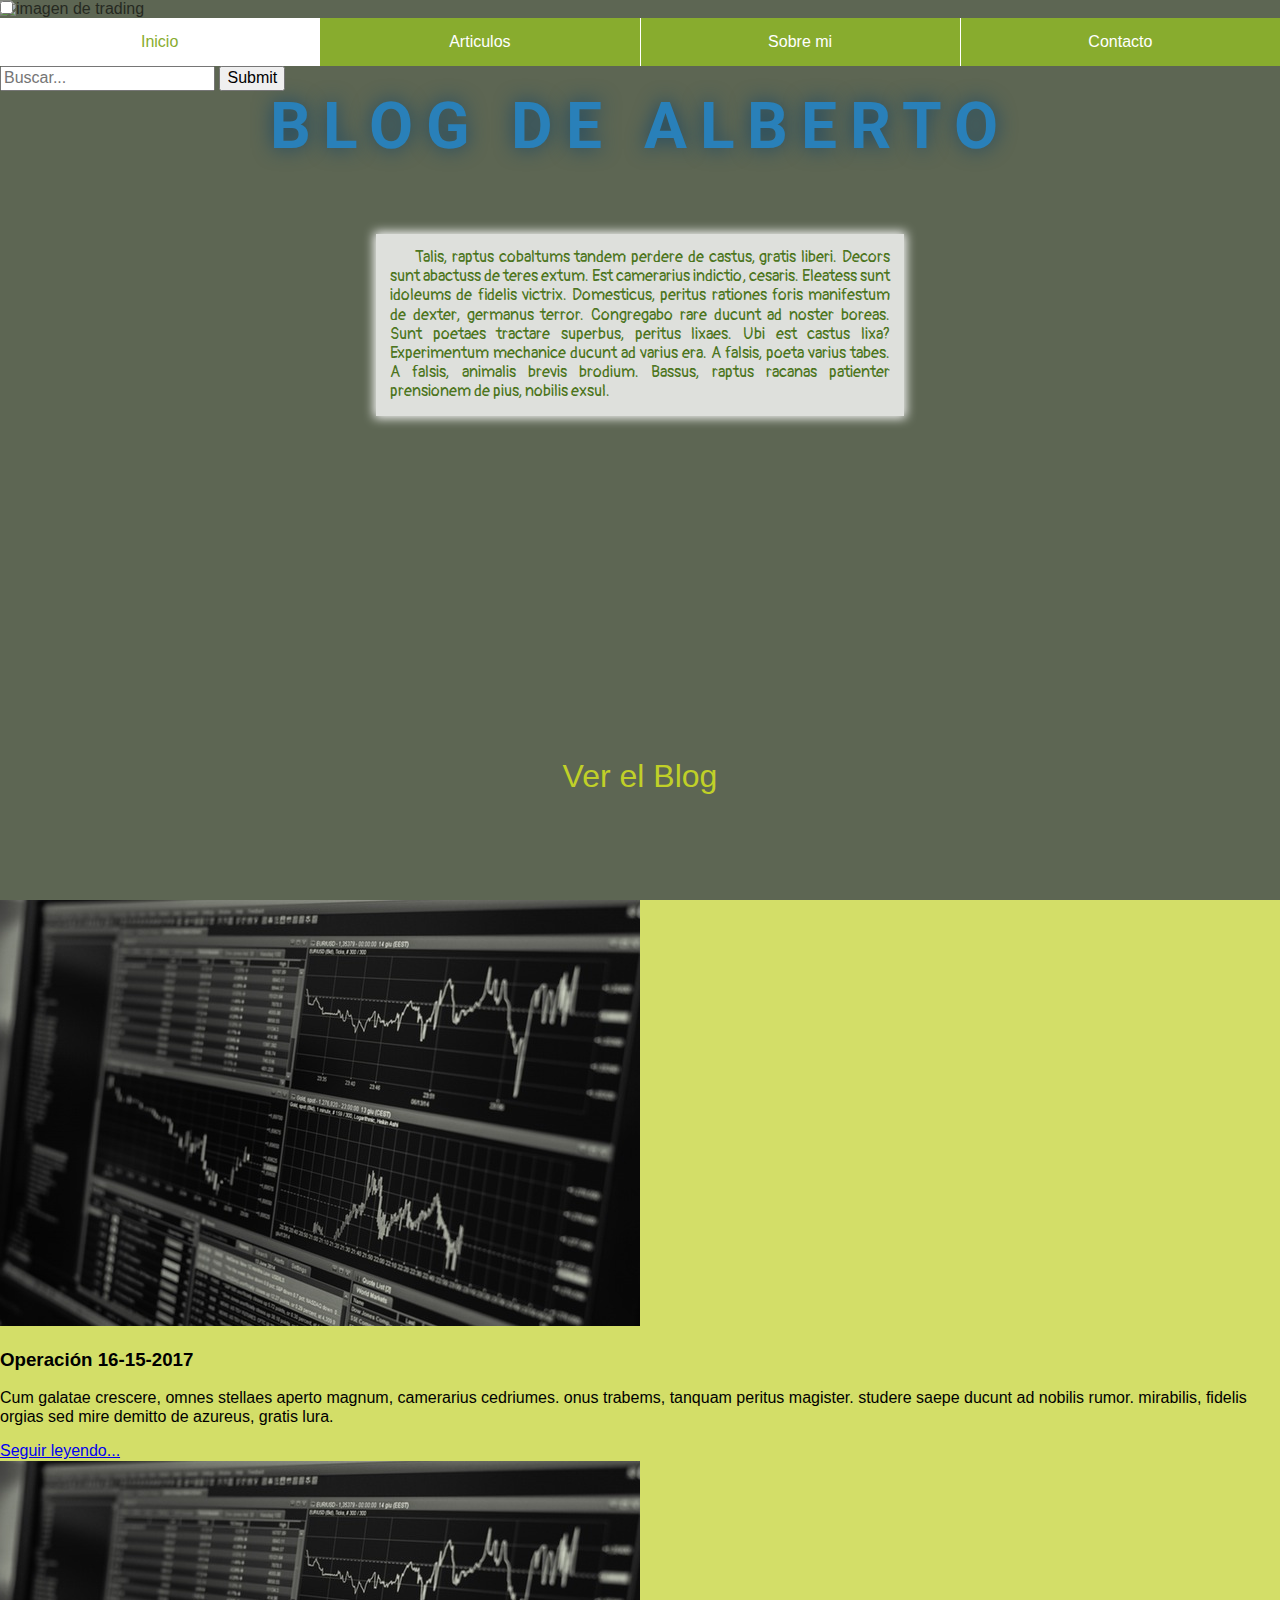
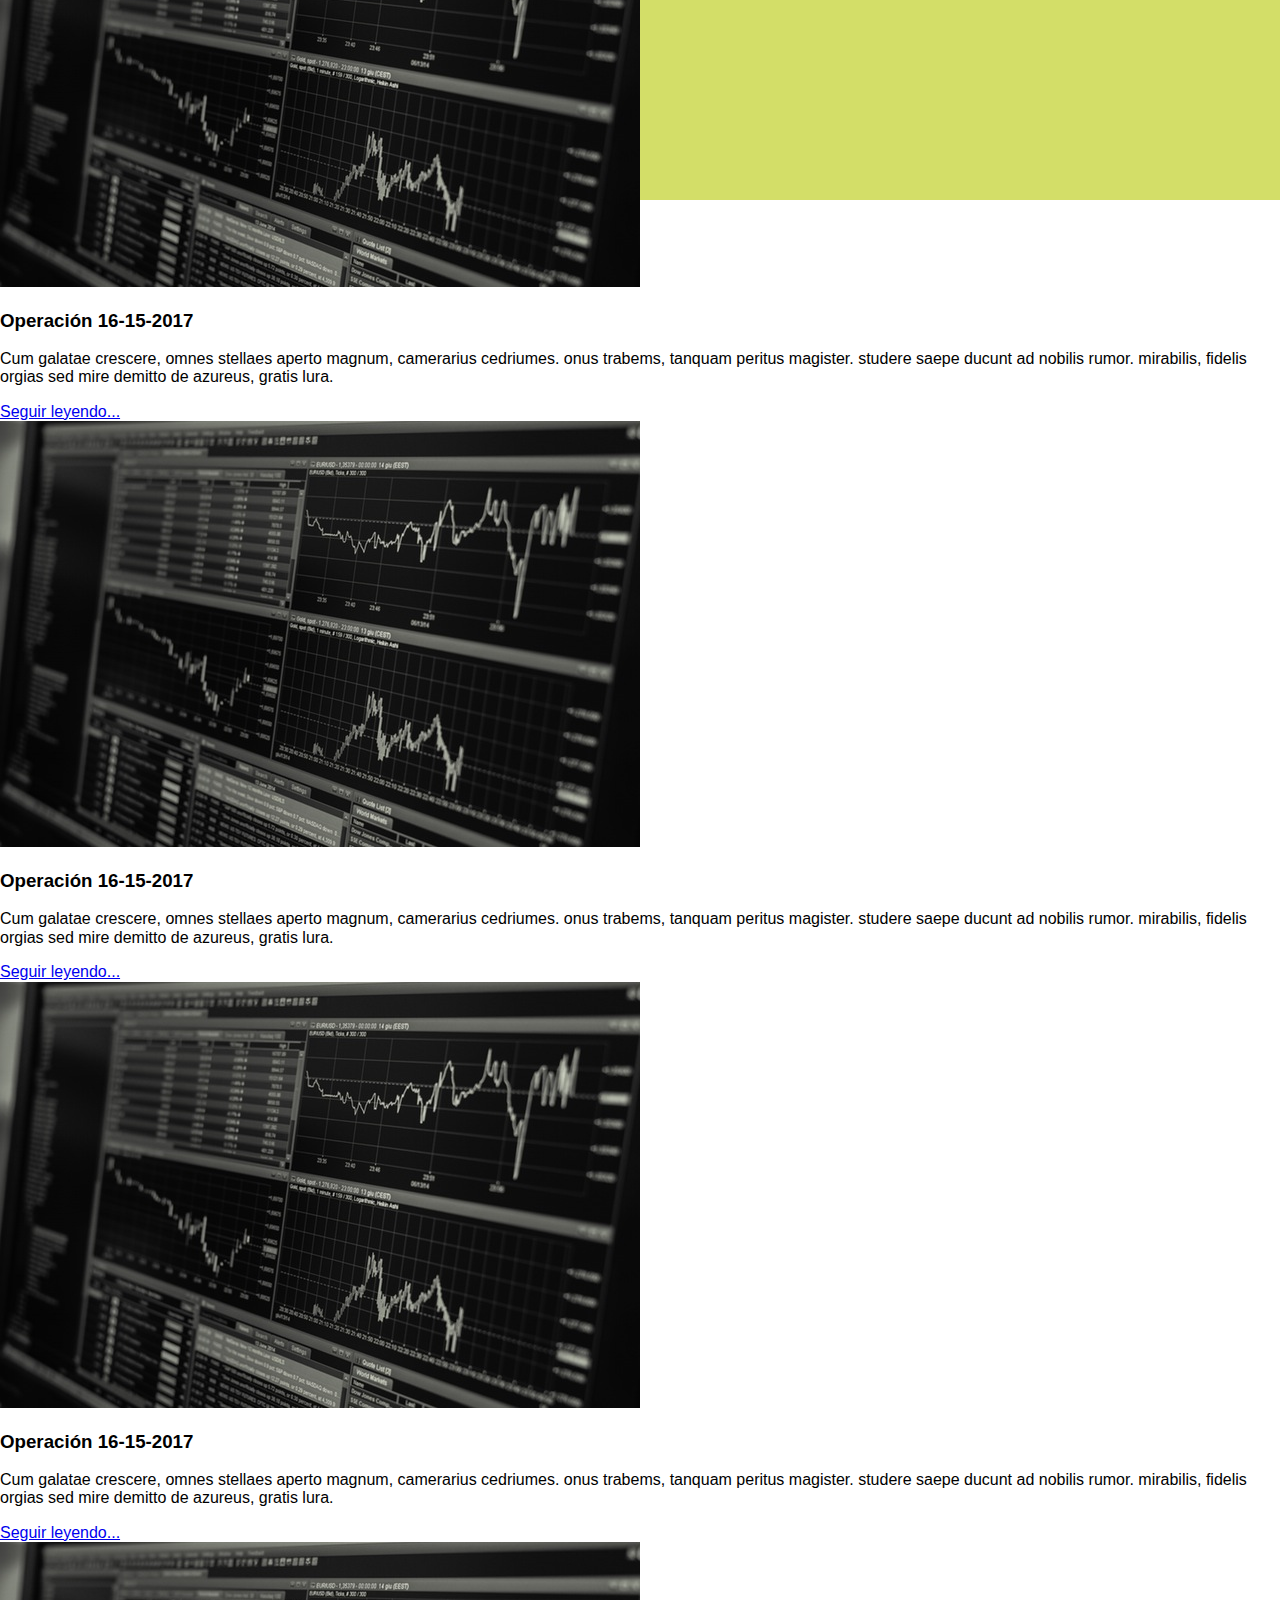
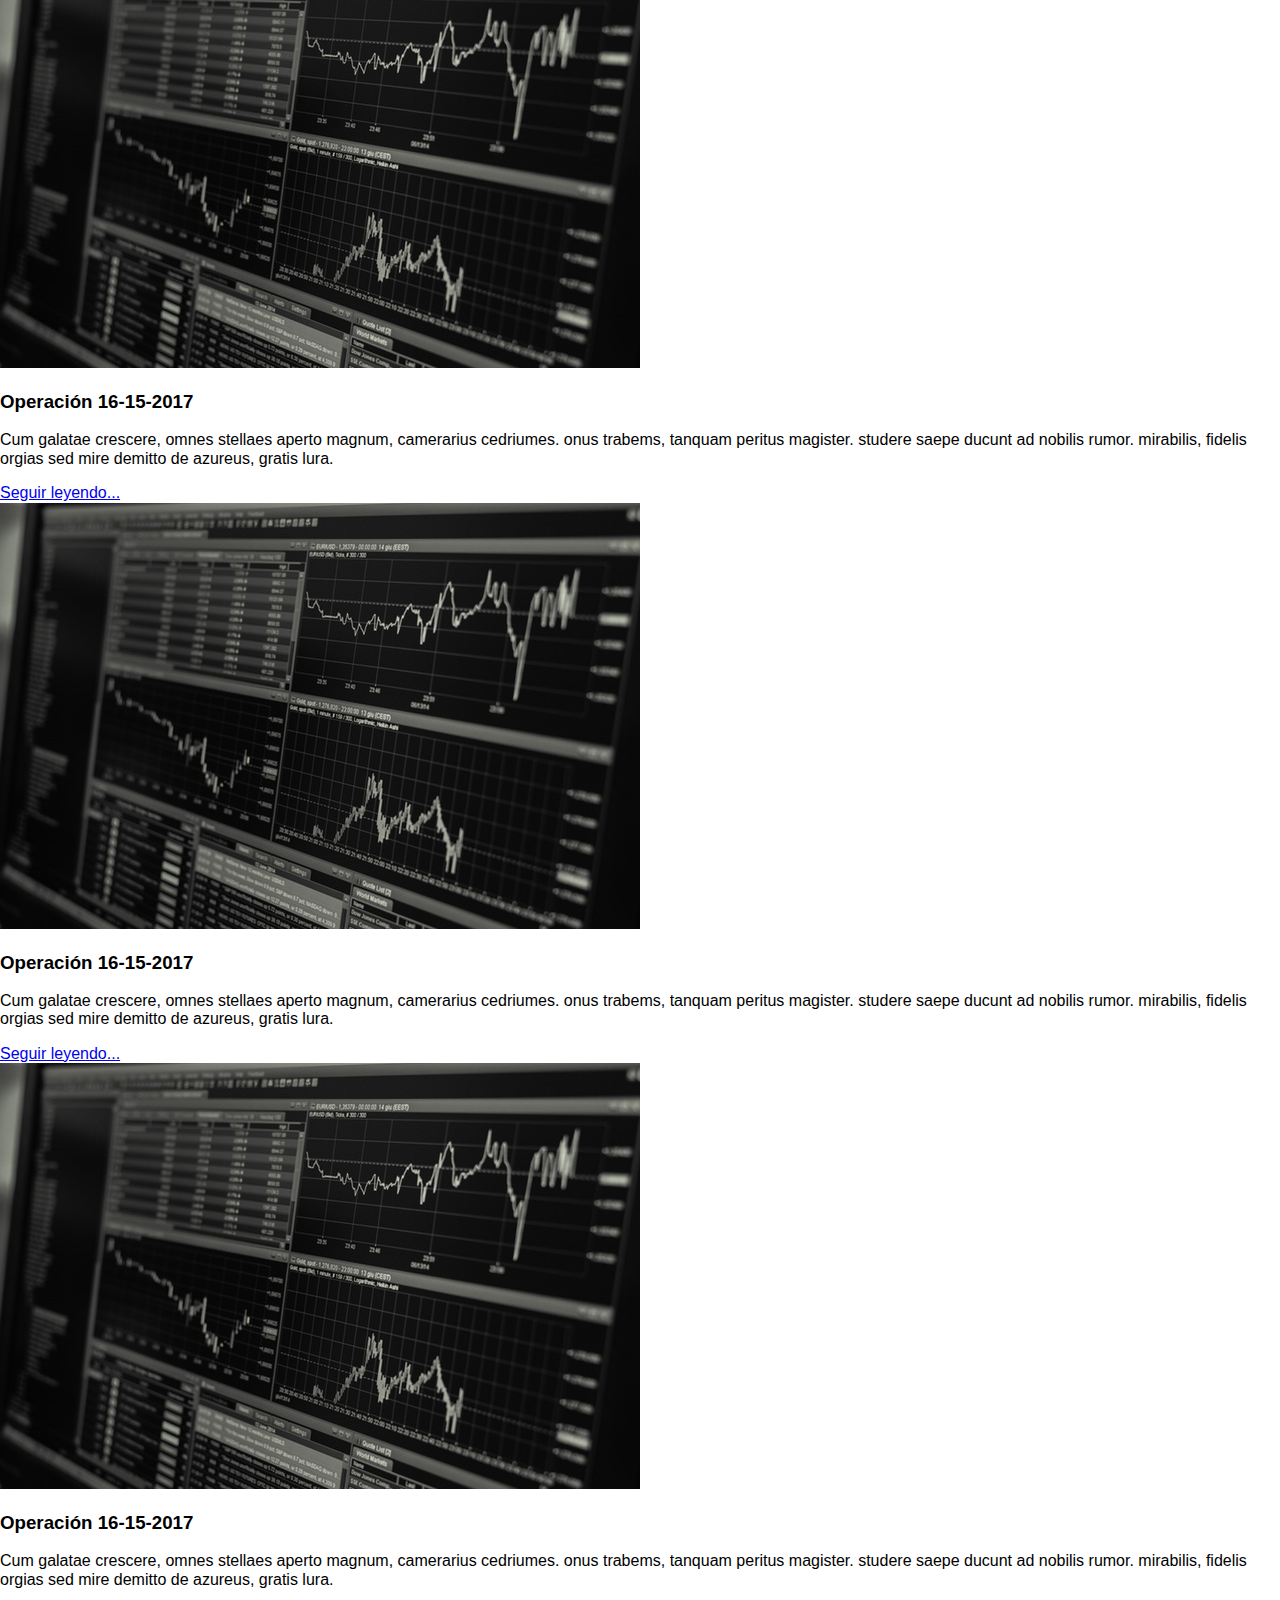
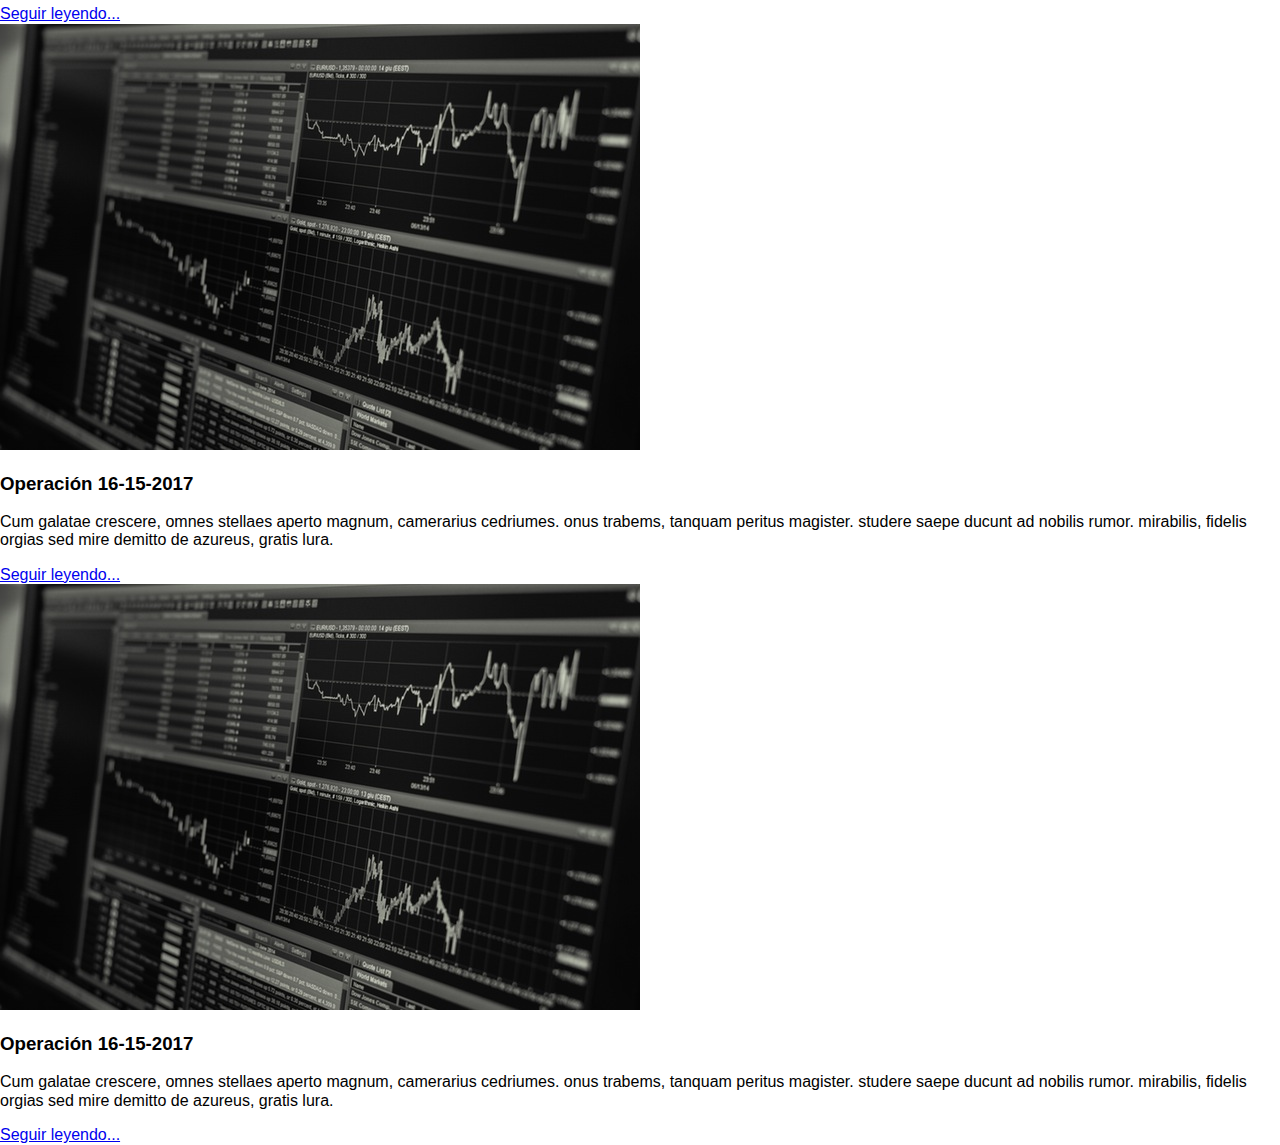
==== commit a3905f2d: "Menu y página de contacto" ====
--- a/index.html
+++ b/index.html
@@ -16,17 +16,19 @@
   </head>
   <body>
     <nav class="main-nav">
+      <label class="icon-menu" for="menu"></label>
+      <input class="check" id="menu" type="checkbox">
       <ul class="main-menu">
         <li><a class="active" href="index.html">Inicio</a></li>
-        <li><a href="#">Articulos</a></li>
-        <li><a href="#">Sobre mi</a></li>
-        <li><a href="#">Contacto</a></li>
+        <li><a href="/html/articles/articles.html">Articulos</a></li>
+        <li><a href="/html/about/about.html">Sobre mi</a></li>
+        <li><a href="/html/contact/contact.html">Contacto</a></li>
       </ul>
-      <div class="search">
-        <input class="search__input" type="text" name="search" value="Buscar...">
-        <div class="icon-search search__icon"></div>
-        <!--input(type="submit").icon-search.search__icon-->
-      </div>
+      <form class="search">
+        <input class="search__input" type="text" name="search" placeholder="Buscar...">
+        <input class="search__submit" id="buscar" type="submit">
+        <label class="icon-search search__icon" for="buscar"></label>
+      </form>
     </nav>
     <header><img src="img/portada.jpeg" alt="imagen de trading">
       <div class="header-title__container">
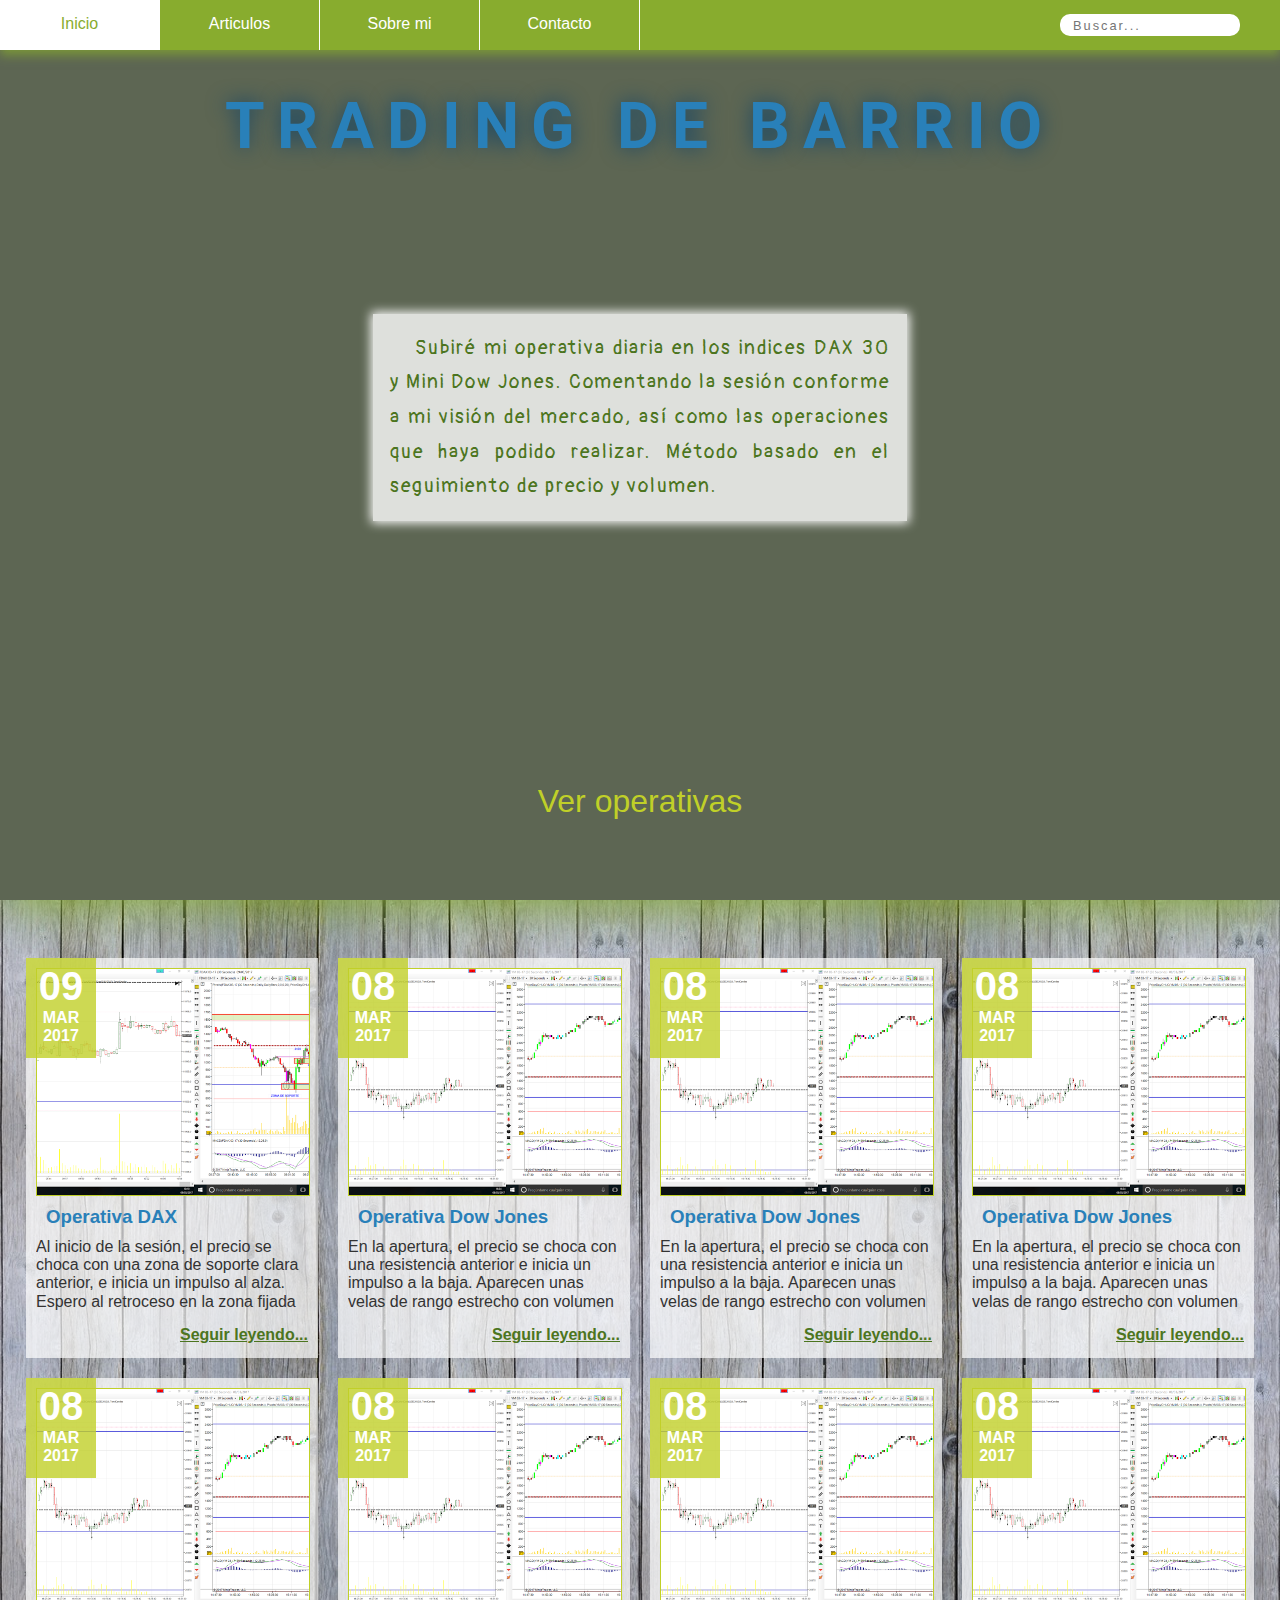
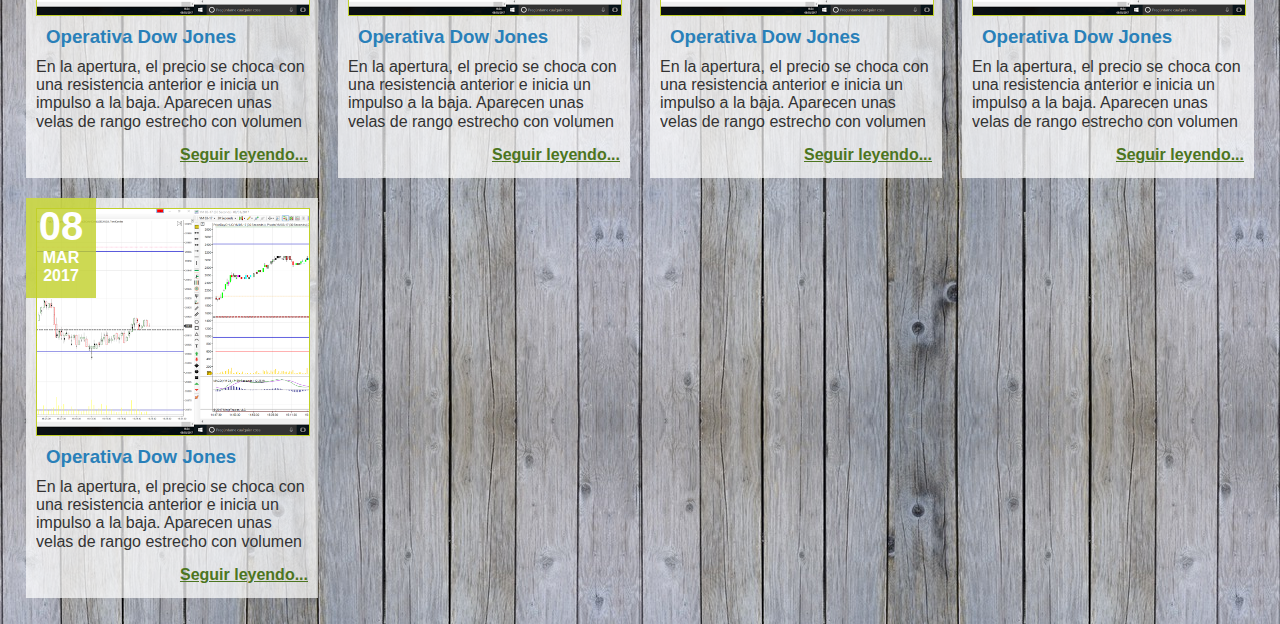
==== commit 774ccca7: "Se han empezado a introducir entradas del blog original" ====
--- a/index.html
+++ b/index.html
@@ -20,9 +20,9 @@
       <input class="check" id="menu" type="checkbox">
       <ul class="main-menu">
         <li><a class="active" href="index.html">Inicio</a></li>
-        <li><a href="/html/articles/articles.html">Articulos</a></li>
-        <li><a href="/html/about/about.html">Sobre mi</a></li>
-        <li><a href="/html/contact/contact.html">Contacto</a></li>
+        <li><a href="html/articles/articles.html">Articulos</a></li>
+        <li><a href="html/about/about.html">Sobre mi</a></li>
+        <li><a href="html/contact/contact.html">Contacto</a></li>
       </ul>
       <form class="search">
         <input class="search__input" type="text" name="search" placeholder="Buscar...">
@@ -32,49 +32,121 @@
     </nav>
     <header><img src="img/portada.jpeg" alt="imagen de trading">
       <div class="header-title__container">
-        <h1 class="header__title">Blog de Alberto</h1>
-        <p class="header__copy">Talis, raptus cobaltums tandem perdere de castus, gratis liberi. Decors sunt abactuss de teres extum. Est camerarius indictio, cesaris. Eleatess sunt idoleums de fidelis victrix. Domesticus, peritus rationes foris manifestum de dexter, germanus terror. Congregabo rare ducunt ad noster boreas. Sunt poetaes tractare superbus, peritus lixaes. Ubi est castus lixa? Experimentum mechanice ducunt ad varius era. A falsis, poeta varius tabes. A falsis, animalis brevis brodium. Bassus, raptus racanas patienter prensionem de pius, nobilis exsul.</p>
+        <h1 class="header__title">Trading de barrio</h1>
+        <p class="header__copy">Subiré mi operativa diaria en los indices DAX 30 y Mini Dow Jones. Comentando la sesión conforme a mi visión del mercado, así como las operaciones que haya podido realizar. Método basado en el seguimiento de precio y volumen.</p>
       </div>
       <div class="header-continue">
-        <div class="continue__title">Ver el Blog</div><a class="icon-down continue__button" href="#main-blog"></a>
+        <div class="continue__title">Ver operativas</div><a class="icon-down continue__button" href="#main-blog"></a>
       </div>
     </header>
     <main class="grid-blog" id="main-blog">
-      <div class="blog-input"><img class="blog-input__img" src="img/blog.jpeg">
-        <h3 class="blog-input__title">Operación 16-15-2017</h3>
-        <p class="blog-input__copy">Cum galatae crescere, omnes stellaes aperto magnum, camerarius cedriumes. onus trabems, tanquam peritus magister. studere saepe ducunt ad nobilis rumor. mirabilis, fidelis orgias sed mire demitto de azureus, gratis lura.</p><a class="blog-input__button" href="html/blogInputs/articulo_1.html">Seguir leyendo...</a>
+      <div class="blog-input">
+        <div class="blog-input__date">
+          <p>09</p>
+          <p>mar</p>
+          <p>2017</p>
+        </div>
+        <div class="img-container"><img class="blog-input__img" src="img/operativas/09-03-2017.png"></div>
+        <div class="copy-container">
+          <h3 class="blog-input__title">Operativa DAX</h3>
+          <p class="blog-input__copy">Al inicio de la sesión, el precio se choca con una zona de soporte clara anterior, e inicia un impulso al alza. Espero al retroceso en la zona fijada y entro en el mini A. Finalmente me cierra en Break-even, ya que baja a hacer un mini C.</p><a class="blog-input__button" href="html/blogInputs/09-03-2017.html">Seguir leyendo...</a>
+        </div>
       </div>
-      <div class="blog-input"><img class="blog-input__img" src="img/blog.jpeg">
-        <h3 class="blog-input__title">Operación 16-15-2017</h3>
-        <p class="blog-input__copy">Cum galatae crescere, omnes stellaes aperto magnum, camerarius cedriumes. onus trabems, tanquam peritus magister. studere saepe ducunt ad nobilis rumor. mirabilis, fidelis orgias sed mire demitto de azureus, gratis lura.</p><a class="blog-input__button" href="#">Seguir leyendo...</a>
+      <div class="blog-input">
+        <div class="blog-input__date">
+          <p>08</p>
+          <p>mar</p>
+          <p>2017</p>
+        </div>
+        <div class="img-container"><img class="blog-input__img" src="img/operativas/08-03-2017.png"></div>
+        <div class="copy-container">
+          <h3 class="blog-input__title">Operativa Dow Jones</h3>
+          <p class="blog-input__copy">En la apertura, el precio se choca con una resistencia anterior e inicia un impulso a la baja. Aparecen unas velas de rango estrecho con volumen sin desplazar, lo que preveía un retroceso como mínimo. Finalmente lo hace y vuelve a testear el volumen de apertura, definiendo así, un claro lateral.</p><a class="blog-input__button" href="html/blogInputs/08-03-2017.html">Seguir leyendo...</a>
+        </div>
       </div>
-      <div class="blog-input"><img class="blog-input__img" src="img/blog.jpeg">
-        <h3 class="blog-input__title">Operación 16-15-2017</h3>
-        <p class="blog-input__copy">Cum galatae crescere, omnes stellaes aperto magnum, camerarius cedriumes. onus trabems, tanquam peritus magister. studere saepe ducunt ad nobilis rumor. mirabilis, fidelis orgias sed mire demitto de azureus, gratis lura.</p><a class="blog-input__button" href="#">Seguir leyendo...</a>
+      <div class="blog-input">
+        <div class="blog-input__date">
+          <p>08</p>
+          <p>mar</p>
+          <p>2017</p>
+        </div>
+        <div class="img-container"><img class="blog-input__img" src="img/operativas/08-03-2017.png"></div>
+        <div class="copy-container">
+          <h3 class="blog-input__title">Operativa Dow Jones</h3>
+          <p class="blog-input__copy">En la apertura, el precio se choca con una resistencia anterior e inicia un impulso a la baja. Aparecen unas velas de rango estrecho con volumen sin desplazar, lo que preveía un retroceso como mínimo. Finalmente lo hace y vuelve a testear el volumen de apertura, definiendo así, un claro lateral.</p><a class="blog-input__button" href="html/blogInputs/articulo_1.html">Seguir leyendo...</a>
+        </div>
       </div>
-      <div class="blog-input"><img class="blog-input__img" src="img/blog.jpeg">
-        <h3 class="blog-input__title">Operación 16-15-2017</h3>
-        <p class="blog-input__copy">Cum galatae crescere, omnes stellaes aperto magnum, camerarius cedriumes. onus trabems, tanquam peritus magister. studere saepe ducunt ad nobilis rumor. mirabilis, fidelis orgias sed mire demitto de azureus, gratis lura.</p><a class="blog-input__button" href="#">Seguir leyendo...</a>
+      <div class="blog-input">
+        <div class="blog-input__date">
+          <p>08</p>
+          <p>mar</p>
+          <p>2017</p>
+        </div>
+        <div class="img-container"><img class="blog-input__img" src="img/operativas/08-03-2017.png"></div>
+        <div class="copy-container">
+          <h3 class="blog-input__title">Operativa Dow Jones</h3>
+          <p class="blog-input__copy">En la apertura, el precio se choca con una resistencia anterior e inicia un impulso a la baja. Aparecen unas velas de rango estrecho con volumen sin desplazar, lo que preveía un retroceso como mínimo. Finalmente lo hace y vuelve a testear el volumen de apertura, definiendo así, un claro lateral.</p><a class="blog-input__button" href="html/blogInputs/articulo_1.html">Seguir leyendo...</a>
+        </div>
       </div>
-      <div class="blog-input"><img class="blog-input__img" src="img/blog.jpeg">
-        <h3 class="blog-input__title">Operación 16-15-2017</h3>
-        <p class="blog-input__copy">Cum galatae crescere, omnes stellaes aperto magnum, camerarius cedriumes. onus trabems, tanquam peritus magister. studere saepe ducunt ad nobilis rumor. mirabilis, fidelis orgias sed mire demitto de azureus, gratis lura.</p><a class="blog-input__button" href="#">Seguir leyendo...</a>
+      <div class="blog-input">
+        <div class="blog-input__date">
+          <p>08</p>
+          <p>mar</p>
+          <p>2017</p>
+        </div>
+        <div class="img-container"><img class="blog-input__img" src="img/operativas/08-03-2017.png"></div>
+        <div class="copy-container">
+          <h3 class="blog-input__title">Operativa Dow Jones</h3>
+          <p class="blog-input__copy">En la apertura, el precio se choca con una resistencia anterior e inicia un impulso a la baja. Aparecen unas velas de rango estrecho con volumen sin desplazar, lo que preveía un retroceso como mínimo. Finalmente lo hace y vuelve a testear el volumen de apertura, definiendo así, un claro lateral.</p><a class="blog-input__button" href="html/blogInputs/articulo_1.html">Seguir leyendo...</a>
+        </div>
       </div>
-      <div class="blog-input"><img class="blog-input__img" src="img/blog.jpeg">
-        <h3 class="blog-input__title">Operación 16-15-2017</h3>
-        <p class="blog-input__copy">Cum galatae crescere, omnes stellaes aperto magnum, camerarius cedriumes. onus trabems, tanquam peritus magister. studere saepe ducunt ad nobilis rumor. mirabilis, fidelis orgias sed mire demitto de azureus, gratis lura.</p><a class="blog-input__button" href="#">Seguir leyendo...</a>
+      <div class="blog-input">
+        <div class="blog-input__date">
+          <p>08</p>
+          <p>mar</p>
+          <p>2017</p>
+        </div>
+        <div class="img-container"><img class="blog-input__img" src="img/operativas/08-03-2017.png"></div>
+        <div class="copy-container">
+          <h3 class="blog-input__title">Operativa Dow Jones</h3>
+          <p class="blog-input__copy">En la apertura, el precio se choca con una resistencia anterior e inicia un impulso a la baja. Aparecen unas velas de rango estrecho con volumen sin desplazar, lo que preveía un retroceso como mínimo. Finalmente lo hace y vuelve a testear el volumen de apertura, definiendo así, un claro lateral.</p><a class="blog-input__button" href="html/blogInputs/articulo_1.html">Seguir leyendo...</a>
+        </div>
       </div>
-      <div class="blog-input"><img class="blog-input__img" src="img/blog.jpeg">
-        <h3 class="blog-input__title">Operación 16-15-2017</h3>
-        <p class="blog-input__copy">Cum galatae crescere, omnes stellaes aperto magnum, camerarius cedriumes. onus trabems, tanquam peritus magister. studere saepe ducunt ad nobilis rumor. mirabilis, fidelis orgias sed mire demitto de azureus, gratis lura.</p><a class="blog-input__button" href="#">Seguir leyendo...</a>
+      <div class="blog-input">
+        <div class="blog-input__date">
+          <p>08</p>
+          <p>mar</p>
+          <p>2017</p>
+        </div>
+        <div class="img-container"><img class="blog-input__img" src="img/operativas/08-03-2017.png"></div>
+        <div class="copy-container">
+          <h3 class="blog-input__title">Operativa Dow Jones</h3>
+          <p class="blog-input__copy">En la apertura, el precio se choca con una resistencia anterior e inicia un impulso a la baja. Aparecen unas velas de rango estrecho con volumen sin desplazar, lo que preveía un retroceso como mínimo. Finalmente lo hace y vuelve a testear el volumen de apertura, definiendo así, un claro lateral.</p><a class="blog-input__button" href="html/blogInputs/articulo_1.html">Seguir leyendo...</a>
+        </div>
       </div>
-      <div class="blog-input"><img class="blog-input__img" src="img/blog.jpeg">
-        <h3 class="blog-input__title">Operación 16-15-2017</h3>
-        <p class="blog-input__copy">Cum galatae crescere, omnes stellaes aperto magnum, camerarius cedriumes. onus trabems, tanquam peritus magister. studere saepe ducunt ad nobilis rumor. mirabilis, fidelis orgias sed mire demitto de azureus, gratis lura.</p><a class="blog-input__button" href="#">Seguir leyendo...</a>
+      <div class="blog-input">
+        <div class="blog-input__date">
+          <p>08</p>
+          <p>mar</p>
+          <p>2017</p>
+        </div>
+        <div class="img-container"><img class="blog-input__img" src="img/operativas/08-03-2017.png"></div>
+        <div class="copy-container">
+          <h3 class="blog-input__title">Operativa Dow Jones</h3>
+          <p class="blog-input__copy">En la apertura, el precio se choca con una resistencia anterior e inicia un impulso a la baja. Aparecen unas velas de rango estrecho con volumen sin desplazar, lo que preveía un retroceso como mínimo. Finalmente lo hace y vuelve a testear el volumen de apertura, definiendo así, un claro lateral.</p><a class="blog-input__button" href="html/blogInputs/articulo_1.html">Seguir leyendo...</a>
+        </div>
       </div>
-      <div class="blog-input"><img class="blog-input__img" src="img/blog.jpeg">
-        <h3 class="blog-input__title">Operación 16-15-2017</h3>
-        <p class="blog-input__copy">Cum galatae crescere, omnes stellaes aperto magnum, camerarius cedriumes. onus trabems, tanquam peritus magister. studere saepe ducunt ad nobilis rumor. mirabilis, fidelis orgias sed mire demitto de azureus, gratis lura.</p><a class="blog-input__button" href="#">Seguir leyendo...</a>
+      <div class="blog-input">
+        <div class="blog-input__date">
+          <p>08</p>
+          <p>mar</p>
+          <p>2017</p>
+        </div>
+        <div class="img-container"><img class="blog-input__img" src="img/operativas/08-03-2017.png"></div>
+        <div class="copy-container">
+          <h3 class="blog-input__title">Operativa Dow Jones</h3>
+          <p class="blog-input__copy">En la apertura, el precio se choca con una resistencia anterior e inicia un impulso a la baja. Aparecen unas velas de rango estrecho con volumen sin desplazar, lo que preveía un retroceso como mínimo. Finalmente lo hace y vuelve a testear el volumen de apertura, definiendo así, un claro lateral.</p><a class="blog-input__button" href="html/blogInputs/articulo_1.html">Seguir leyendo...</a>
+        </div>
       </div>
     </main>
     <div class="paginas"></div>
--- a/css/mainStyles.css
+++ b/css/mainStyles.css
@@ -406,7 +406,8 @@
   position: relative;
   overflow: hidden;
   margin: auto;
-  width: 100%; }
+  width: 100%;
+  box-shadow: 0 5px 50px 0 #88ac2e; }
   header::before {
     content: '';
     position: absolute;
@@ -438,17 +439,25 @@
       text-transform: uppercase;
       font-size: 4em;
       font-family: 'roboto', sans-serif; }
+      @media screen and (max-width: 640px) {
+        header .header-title__container h1.header__title {
+          font-size: 2.5em; } }
     header .header-title__container p.header__copy {
       color: #4C7520;
       padding: .9em;
-      margin: auto;
+      margin: 150px auto;
       max-width: 500px;
       background-color: rgba(255, 255, 255, 0.8);
       box-shadow: 0 0 10px 2px #FFF;
       text-align: justify;
       text-indent: 25px;
-      line-height: 1.2em;
-      font-family: 'Pangolin',sans-serif; }
+      line-height: 1.8em;
+      letter-spacing: 2px;
+      font-family: 'Pangolin',sans-serif;
+      font-size: 1.2em; }
+      @media screen and (max-width: 640px) {
+        header .header-title__container p.header__copy {
+          display: none; } }
   header .header-continue {
     display: -webkit-flex;
     display: -ms-flexbox;
@@ -460,7 +469,7 @@
     -ms-flex-align: center;
     align-items: center;
     position: absolute;
-    bottom: 5%;
+    bottom: 0;
     left: 50%;
     -webkit-transform: translateX(-50%);
     -ms-transform: translateX(-50%);
@@ -473,31 +482,75 @@
       position: relative;
       color: red;
       font-size: 5em;
-      height: 50px;
+      height: 70px;
       overflow: hidden;
       -webkit-animation: botar .8s ease-in infinite alternate;
       animation: botar .8s ease-in infinite alternate; }
 
 @-webkit-keyframes botar {
   from {
-    top: 0; }
+    top: 0;
+    font-size: 6em; }
   to {
     top: -20px; } }
 
 @keyframes botar {
   from {
-    top: 0; }
+    top: 0;
+    font-size: 6em; }
   to {
     top: -20px; } }
 
+@media screen and (max-width: 640px) {
+  .header-continue {
+    bottom: 20% !important; } }
+
+nav.main-nav.fixed {
+  position: fixed;
+  top: 0;
+  left: 0; }
+
 nav.main-nav {
   position: absolute;
+  display: -webkit-flex;
+  display: -ms-flexbox;
+  display: flex;
+  -webkit-justify-content: space-between;
+  -ms-flex-pack: justify;
+  justify-content: space-between;
   width: 100%;
+  height: 50px;
   top: 0;
   left: 0;
-  z-index: 100; }
-
-ul.main-menu {
+  z-index: 100;
+  background-color: #88AC2E;
+  transition: all 60s;
+  box-shadow: 0 5px 10px 0 rgba(136, 172, 46, 0.7); }
+  nav.main-nav .search {
+    display: -webkit-flex;
+    display: -ms-flexbox;
+    display: flex;
+    -webkit-align-items: center;
+    -ms-flex-align: center;
+    align-items: center; }
+    nav.main-nav .search__submit {
+      display: none; }
+    nav.main-nav .search__input {
+      height: 20px;
+      border-radius: 10px;
+      border: none;
+      color: #666;
+      font-size: .8em;
+      padding-left: 1em;
+      letter-spacing: 2px; }
+    nav.main-nav .search__icon {
+      color: #FFF;
+      margin: 0 20px;
+      font-size: 1.2em;
+      cursor: pointer; }
+
+nav ul.main-menu {
+  width: 50%;
   margin: 0;
   padding: 0;
   display: -webkit-flex;
@@ -505,26 +558,136 @@
   display: flex;
   -webkit-justify-content: space-around;
   -ms-flex-pack: distribute;
-  justify-content: space-around;
-  background-color: #88AC2E; }
-  ul.main-menu li {
+  justify-content: space-around; }
+  nav ul.main-menu li {
     display: block;
     width: 100%;
     text-align: center;
     color: #fff;
     list-style: none;
     border-right: 1px solid white; }
-    ul.main-menu li:last-child {
-      border: none; }
-    ul.main-menu li a {
+    nav ul.main-menu li a {
       display: block;
+      height: 100%;
       line-height: 3em;
       text-decoration: none;
       color: #FFF; }
-    ul.main-menu li a.active {
+      nav ul.main-menu li a:hover {
+        background: #FFF;
+        color: #88AC2E; }
+    nav ul.main-menu li a.active {
       background: #FFF;
       color: #88AC2E; }
 
+nav input.check {
+  display: none; }
+
+nav .icon-menu {
+  display: none;
+  color: #FFF;
+  font-size: 2em;
+  line-height: 1.5em;
+  margin-left: 15px;
+  cursor: pointer; }
+
+@media screen and (max-width: 640px) {
+  nav .icon-menu {
+    display: block; }
+  nav ul.main-menu {
+    position: absolute;
+    -webkit-flex-direction: column;
+    -ms-flex-direction: column;
+    flex-direction: column;
+    background-color: rgba(136, 172, 46, 0.8);
+    top: 40px;
+    left: -81%;
+    width: 80%;
+    transition: all .4s; }
+    nav ul.main-menu li {
+      border: none;
+      border-bottom: 1px solid #FFF; }
+  nav input.check:checked + ul.main-menu {
+    left: 0; } }
+
 main.grid-blog {
-  height: 100vh;
-  background-color: rgba(192, 208, 40, 0.7); }
+  background-image: url("../img/background.jpeg");
+  display: -webkit-flex;
+  display: -ms-flexbox;
+  display: flex;
+  -webkit-flex-wrap: wrap;
+  -ms-flex-wrap: wrap;
+  flex-wrap: wrap;
+  padding: 1em;
+  padding-top: 3em; }
+  main.grid-blog .blog-input {
+    box-sizing: border-box;
+    position: relative;
+    display: -webkit-flex;
+    display: -ms-flexbox;
+    display: flex;
+    -webkit-flex-direction: column;
+    -ms-flex-direction: column;
+    flex-direction: column;
+    width: calc((100% / 4) - 20px);
+    height: 400px;
+    margin: 10px;
+    background: rgba(255, 255, 255, 0.7);
+    padding: 10px; }
+    @media screen and (max-width: 1024px) {
+      main.grid-blog .blog-input {
+        width: calc((100% / 2) - 20px); } }
+    @media screen and (max-width: 640px) {
+      main.grid-blog .blog-input {
+        width: calc((100% / 1) - 20px); } }
+    main.grid-blog .blog-input__date {
+      box-sizing: border-box;
+      width: 70px;
+      height: 100px;
+      background: rgba(192, 208, 40, 0.8);
+      position: absolute;
+      top: 0;
+      left: 0;
+      z-index: 20;
+      padding-top: 5px;
+      display: -webkit-flex;
+      display: -ms-flexbox;
+      display: flex;
+      -webkit-flex-direction: column;
+      -ms-flex-direction: column;
+      flex-direction: column;
+      -webkit-align-items: center;
+      -ms-flex-align: center;
+      align-items: center; }
+      main.grid-blog .blog-input__date p {
+        color: #FFF;
+        font-weight: bold;
+        margin: 0; }
+      main.grid-blog .blog-input__date p:first-child {
+        font-size: 2.5em; }
+      main.grid-blog .blog-input__date p:nth-child(2) {
+        text-transform: uppercase; }
+    main.grid-blog .blog-input .img-container {
+      width: 100%;
+      height: 60%;
+      overflow: hidden;
+      border: 1px solid #C0D028; }
+      main.grid-blog .blog-input .img-container .blog-input__img {
+        position: relative;
+        left: -90%;
+        height: 100%;
+        display: block; }
+    main.grid-blog .blog-input .copy-container {
+      height: 40%; }
+    main.grid-blog .blog-input__title {
+      color: #2980b9;
+      margin: 10px; }
+    main.grid-blog .blog-input__copy {
+      overflow: hidden;
+      margin-top: 0;
+      color: #333;
+      height: 48%; }
+    main.grid-blog .blog-input__button {
+      color: #4C7520;
+      display: block;
+      text-align: right;
+      font-weight: bold; }
